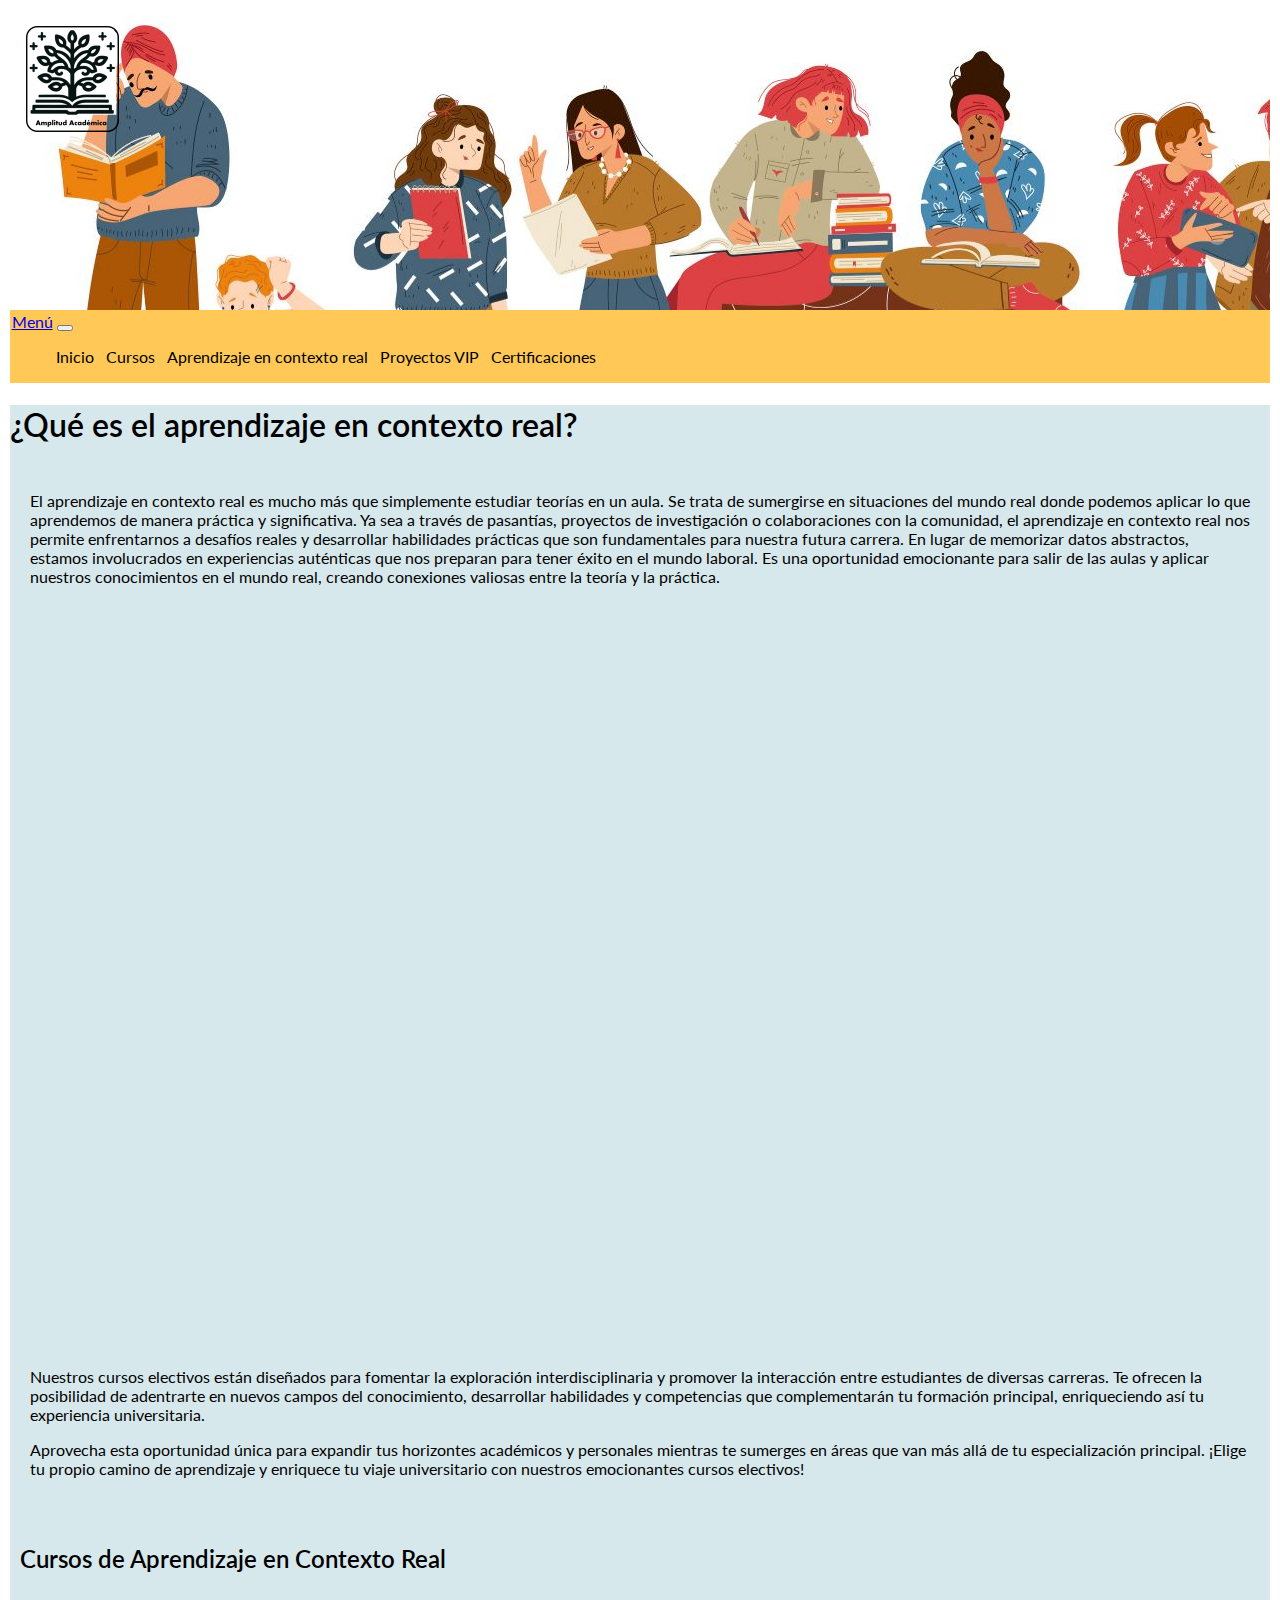
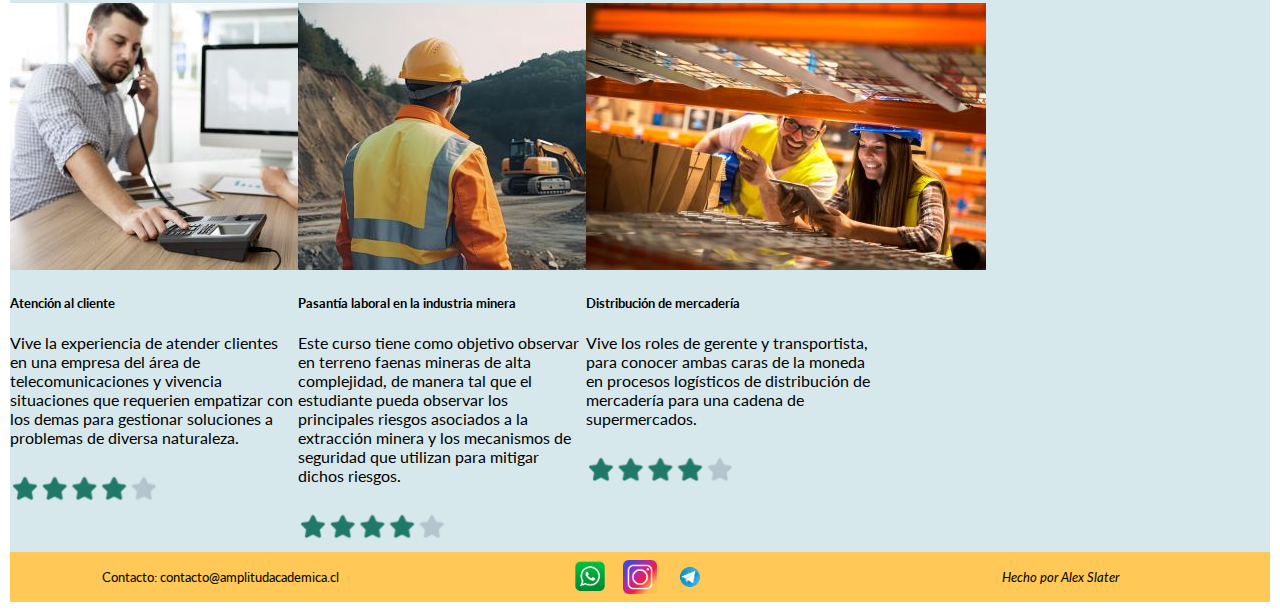
==== pages/aprendizaje-contexto-real.html @ 22a61a2c "[HTML] Se cambia estructura article por div en Aprendizaje en contexto real" ====
<!DOCTYPE html>
<head>
    <meta charset="UTF-8">
    <meta name="viewport" content="width=device-witdh, initial-scale=1.0">

    <!-- Fuentes de google para el proyecto -->
    <link rel="preconnect" href="https://fonts.googleapis.com">
    <link rel="preconnect" href="https://fonts.gstatic.com" crossorigin>
    <link href="https://fonts.googleapis.com/css2?family=Lato:ital,wght@0,400;0,900;1,400&display=swap" rel="stylesheet">
   
    <!-- Link para CSS del framework Bootstrap -->
    <link href="https://cdn.jsdelivr.net/npm/bootstrap@5.3.2/dist/css/bootstrap.min.css" rel="stylesheet" integrity="sha384-T3c6CoIi6uLrA9TneNEoa7RxnatzjcDSCmG1MXxSR1GAsXEV/Dwwykc2MPK8M2HN" crossorigin="anonymous">
    
    <!-- Vinculo a la hoja de estilos CSS -->
    <link rel="stylesheet" href="../css/style.css">
    <title>Amplitud Académica - Aprendizaje en Contexto Real</title>
</head>
<body>
    <!-- Incluir el script JS de bootstrap -->
    <script src="https://cdn.jsdelivr.net/npm/bootstrap@5.3.2/dist/js/bootstrap.bundle.min.js" integrity="sha384-C6RzsynM9kWDrMNeT87bh95OGNyZPhcTNXj1NW7RuBCsyN/o0jlpcV8Qyq46cDfL" crossorigin="anonymous"></script>
    
    <header class="cabecera">
        <section class="container menu-navegacion">    
            <div class="row logo-grid">
                <img class="logo-aa-principal" src="../assets/logo-aa-01.png" alt="logo">
            </div>
            <!-- Insertamos código de bootstrap para modelar la nueva navbar -->
            <nav class="row navbar navbar-expand-lg barra-navegacion">
                <div class="container-fluid">
                  <a class="navbar-brand" href="#">Menú</a>
                  <button class="navbar-toggler" type="button" data-bs-toggle="collapse" data-bs-target="#navbarNav" aria-controls="navbarNav" aria-expanded="false" aria-label="Toggle navigation">
                    <span class="navbar-toggler-icon"></span>
                  </button>
                  <div class="collapse navbar-collapse" id="navbarNav">
                    <ul class="navbar-nav">
                      <li class="nav-item">
                        <a class="nav-link active" aria-current="page" href="../index.html">Inicio</a>
                      </li>
                      <li class="nav-item">
                        <a class="nav-link" href="cursos.html">Cursos</a>
                      </li>
                      <li class="nav-item">
                        <a class="nav-link" href="aprendizaje-contexto-real.html">Aprendizaje en contexto real</a>
                      </li>
                      <li class="nav-item">
                        <a class="nav-link" href="proyectos-vip.html">Proyectos VIP</a>
                      </li>
                      <li class="nav-item">
                        <a class="nav-link" href="certificaciones.html">Certificaciones</a>
                      </li>
                    </ul>
                  </div>
                </div>
              </nav>        
            </section>
    </header>
    <main class="container principal">
        <!-- Sección 1 que tiene la presentación de la página-->
        <section class="container principal-presentacion">
            <h1 class="row principal-presentacion-titulo">¿Qué es el aprendizaje en contexto real?</h1>
            <div class="row presentacion-texto">
                <!-- Párrafo de contenido -->
                <p>El aprendizaje en contexto real es mucho más que simplemente estudiar teorías en un aula. 
                 Se trata de sumergirse en situaciones del mundo real donde podemos aplicar lo que aprendemos de manera práctica 
                 y significativa. Ya sea a través de pasantías, proyectos de investigación o colaboraciones con la 
                 comunidad, el aprendizaje en contexto real nos permite enfrentarnos a desafíos reales y desarrollar 
                 habilidades prácticas que son fundamentales para nuestra futura carrera. En lugar de memorizar datos 
                 abstractos, estamos involucrados en experiencias auténticas que nos preparan para tener éxito en el 
                 mundo laboral. Es una oportunidad emocionante para salir de las aulas y aplicar nuestros 
                 conocimientos en el mundo real, creando conexiones valiosas entre la teoría y la práctica.
                </p>
              </div>
            <div class=" row presentacion-video">
                <iframe class="video-responsive" src="https://www.youtube.com/embed/5cOkG7Mg2k4?si=gYbpi9S7JrYi1Qkx" title="YouTube video player" frameborder="0" allow="accelerometer; autoplay; clipboard-write; encrypted-media; gyroscope; picture-in-picture; web-share" allowfullscreen></iframe>
            </div>
            <div class="row presentacion-texto">
                <!-- Párrafo de contenido -->
                <p>Nuestros cursos electivos están diseñados para fomentar la exploración interdisciplinaria y promover la interacción entre estudiantes de diversas carreras. Te ofrecen la posibilidad de adentrarte en nuevos campos del conocimiento, desarrollar habilidades y competencias que complementarán tu formación principal, enriqueciendo así tu experiencia universitaria.</p>
                <p>Aprovecha esta oportunidad única para expandir tus horizontes académicos y personales mientras te sumerges en áreas que van más allá de tu especialización principal. ¡Elige tu propio camino de aprendizaje y enriquece tu viaje universitario con nuestros emocionantes cursos electivos!</p>
            </div>
        </section>
     

        <!-- Sección 2 que tiene los destacados-->
        <section class="container principal-card">
            <h2 class="row principal-card-titulo">Cursos de Aprendizaje en Contexto Real</h2>

             <!-- Cards utilizando el bootstrap-->
            <div class="card m-2" style="width: 18rem;">
                <img src="../assets/colegas-reunion-negocios.jpg" class="card-img-top" alt="curso">
                <div class="card-body">
                <h5 class="card-title">Atención al cliente</h5>
                <p class="card-text">Vive la experiencia de atender clientes en una empresa del área de telecomunicaciones y vivencia situaciones que requerien empatizar con los demas para gestionar soluciones a problemas de diversa naturaleza.</p>
                <img class="card-text" src="../assets/star-rating.png" alt="star-rating">
                </div>
            </div>

            <div class="card m-2" style="width: 18rem;">
                <img src="../assets/trabajador-detras-vestido-ropa-trabajo-observando-algunas-excavadoras-sitio-construccion-ai-generativo.jpg" class="card-img-top" alt="curso">
                <div class="card-body">
                <h5 class="card-title">Pasantía laboral en la industria minera</h5>
                <p class="card-text">Este curso tiene como objetivo observar en terreno faenas mineras de alta complejidad, de manera tal que el estudiante pueda observar los principales riesgos asociados a la extracción minera y los mecanismos de seguridad que utilizan para mitigar dichos riesgos.</p>
                <img class="card-text" src="../assets/star-rating.png" alt="star-rating">
                </div>
            </div>

            <div class="card m-2" style="width: 18rem;">
                <img src="../assets/trabajadores-almacen-contando-cajas-estantes-gran-almacen-distribucion.jpg" class="card-img-top" alt="curso">
                <div class="card-body">
                <h5 class="card-title">Distribución de mercadería</h5>
                <p class="card-text">Vive los roles de gerente y transportista, para conocer ambas caras de la moneda en procesos logísticos de distribución de mercadería para una cadena de supermercados.</p>
                <img class="card-text" src="../assets/star-rating.png" alt="star-rating">
                </div>
            </div>
        </section>
    </main>
    <footer class="container pie-pagina">
        <div class="barra-footer-contacto">
            <a class="link-correo" href="mailto:contacto@amplitudacademica.cl">Contacto: contacto@amplitudacademica.cl</a>
        </div>
        <div class="barra-footer-logos">
            <img class="barra-footer-logosn img-footer" src="../assets/whatsapp-logo-transparent.png" alt="whatsapp">
            <img class="barra-footer-logosn img-footer" src="../assets/instagram-logo-transparent.png" alt="instagram">
            <img class="barra-footer-logosn img-footer" src="../assets/telegram-logo-transparent.png" alt="telegram">
        </div>
        <div class="barra-footer-texto">
            <p class="footer-texto">Hecho por Alex Slater</p>
        </div>
    </footer>
</body>
---- css/style.css ----
/* Hoja de estilos para el proyecto */


/* DEFINICIÓN DE ESTILOS GENERALES */

*{
   font-family: 'Lato', sans-serif;

}

header {
  background-color: white;
}

body {
  margin: 10px;
}



/*img {
  width: 100%;
  height: 100%;
}*/

.enlace-indice:hover {
  background-color: black;
  color: #ffc857;
}

.enlace-cursos:hover {
  background-color: black;
  color: #ffc857;
}

.enlace-aprendizaje:hover {
  background-color: black;
  color: #ffc857;
}

.enlace-vip:hover {
  background-color: black;
  color: #ffc857;
}

.enlace-certificaciones:hover {
  background-color: black;
  color: #ffc857;
}


/* DEFINICIÓN DE LAS MEDIA QUERY */

/* Tamaño XS para teléfonos modo portrait */ 

@media screen and (max-width: 767px) {
  
  .menu-navegacion {
     /*position: sticky;
     top: 0;
     width: 100%;
     z-index: 1;*/
    
     /*background-image: url('../assets/banner-aa-02.png');
     background-repeat: no-repeat;
     background-size: center;*/
     
     display: grid;
     grid-template-rows: 1fr auto;
     grid-template-columns: 1fr;
     justify-content: center;
     width: 100%;
     /* fijamos la el position sticky y con top 0 para dejar todo el header y navbar
       fijo en la posición indicada */
  }
 
   .logo-aa-principal {
     padding: 0px;
     width: 50%;
     height: 100%;
   }
   
   .logo-grid {
      justify-content: center;
      padding: 1.5rem;
   }
   .barra-navegacion {
     background-color: #ffc857;
     /*padding: 0.1rem;*/
   }
 
   .barra-navegacion li {
     /*display: inline;*/
     list-style: none;
     padding: 0.25rem;
 
   }
 
   .barra-navegacion li a {
     color: black;
     text-decoration: none;
   }
 
   /* DEFINICIÓN DE ESTILOS PARA LA SECCIÓN MAIN */
 
   .principal {
     background-color: rgba(189, 217, 223, 0.6);
   }

   .carousel-presentacion {
    display: flex;
    justify-content: center;
   }
 
   /* establece estilo de la sección principal de bienvenida */
 
   .principal-presentacion-titulo {
     font-weight: 600;
     font-size: xx-large;
     width: 100%;
     text-align: center;
   }
 
   .presentacion-video {
     position: relative;
     width: 100%;
     overflow: hidden;
     padding-top: 56.25%;
   }
 
   .video-responsive {
     position: absolute;
     top: 0;
     left: 0;
     bottom: 0;
     right: 0;
     width: 100%;
     height: 100%;
     border: none;
   }
 
   .presentacion-texto {
     padding: 10px;
     margin: 10px;
   }
 
   /* establece los estilos de las secciones de cards con los imperdibles */
   .principal-card {
     display: flex;
     flex-wrap: wrap;
   }
 
   .principal-card-titulo {
     font-weight: 600;
     width: 100%;
     padding: 10px;
     text-align: center;
   }
 
   .articulo-card-nombre-curso {
     font-size: large;
     font-weight: 800;
   }
 
   .articulo-card {
     display: grid;
     grid-template-columns: 1fr;
     grid-template-rows: 0.4fr 1fr 1fr;
     width: 400px;
     height: 600px;
     margin: 10px;
     padding: 20px;
     border: 1px solid black;
     border-radius: 2%;
   }

   .curso-texto {
    font-size: small;
   }
 
   /* DEFINICIÓN DE ESTILOS PARA LA SECCIÓN FOOTER */ 
 
   .pie-pagina {
     display: grid;
     background-color: #ffc857;
     grid-template-columns: 1fr;
     grid-template-rows: 1fr 1fr 1fr;
     align-items: center;
     justify-items: center;
   }
 
   .barra-footer-logos {
     display: grid;
     grid-template-columns: repeat(3, 50px);
     grid-template-rows: 50px;
     align-items: start;
     justify-self: auto;
   }
 
   .barra-footer-contacto {
     display: grid;
     grid-template-columns: auto auto;
     align-items: center;
     font-size: small;
   }
 
   .footer-texto {
     margin: 5px;
     padding: 5px;
     font-style: italic;
     font-size: small;
   }

   .link-correo {
    color: black;
    text-decoration: none;
  }

  .img-footer {
    width: 100%;
    height: 100%;
    }
}
 
 
 /* DEFINCIONES PARA PANTALLAS TIPO TABLET */
 


/* DEFINICIONES PARA PANTALLAS GENERALES */
@media only screen and (min-width: 768px)
  {

  /*header */

  .logo-aa-principal {
    padding: 10px;
  }

  .cabecera {
    /*position: sticky;*/
    top: 0;
    width: 100%;
    z-index: 1;
  }

  .menu-navegacion {
    /*position: sticky;
    top: 0;
    width: 100%;
    z-index: 1;*/

    background-image: url('../assets/banner-aa-02.png');
    background-repeat: no-repeat;
    /*background-size: center;*/

    display: grid;
    grid-template-rows: 100px 200px auto;
    grid-template-columns: 100px 1fr;
      }

  .barra-navegacion {
    background-color: #ffc857;
    padding: 0.1rem;
    grid-column: 1/3;
    grid-row: 3/4;
  }

  .barra-navegacion li {
    display: inline;
    list-style: none;
    padding: 0.5rem;
    /*height: 60px;*/
  }

  .barra-navegacion li a {
    color: black;
    text-decoration: none;
  }

  .logo-aa-principal {
    padding: 0px;
  }
  
  .logo-grid {
    padding: 1rem;
    height: 100%;
    width: 100%;
  }

  .barra-navegacion {
    background-color: #ffc857;
    padding: 0.1rem;
  }

  .barra-navegacion li {
    /*display: inline;*/
    list-style: none;
    padding: 0.25rem;
  }

  .barra-navegacion li a {
    color: black;
    text-decoration: none;
  }

  /* DEFINICIÓN DE ESTILOS PARA LA SECCIÓN MAIN */

  .principal {
    background-color: rgba(189, 217, 223, 0.6);
  }

  /* establece estilo de la sección principal de bienvenida */

  .carousel-presentacion {
    display: flex;
    justify-content: center;
   }
 
  .principal-presentacion-titulo {
    font-weight: 600;
    font-size: xx-large;
    width: 100%;

  }

  .presentacion-video {
    position: relative;
    width: 100%;
    overflow: hidden;
    padding-top: 56.25%;
  }

  .video-responsive {
    position: absolute;
    top: 0;
    left: 0;
    bottom: 0;
    right: 0;
    width: 100%;
    height: 100%;
    border: none;
  }

  .presentacion-texto {
    padding: 10px;
    margin: 10px;
  }

  /* establece los estilos de las secciones de cards con los imperdibles */
  .principal-card {
    display: flex;
    flex-wrap: wrap;
  }

  .principal-card-titulo {
    font-weight: 600;
    width: 100%;
    padding: 10px;
  }

  .articulo-card-nombre-curso {
    font-size: larger;
    font-weight: 800;
  }

  .articulo-card {
    display: grid;
    grid-template-columns: 1fr;
    grid-template-rows: 0.4fr 1fr 1fr;
    width: 400px;
    height: 600px;
    margin: 10px;
    padding: 20px;
    border: 1px solid black;
    border-radius: 2%;
  }    

  .imagen-presentacion {
    height: 50%;
    width: 50%;
  }

  .img-star-rating {
    width: 50%;
  }
  /* DEFINICIÓN DE ESTILOS PARA LA SECCIÓN FOOTER */ 

  .pie-pagina {
    display: grid;
    background-color: #ffc857;
    grid-template-columns: 1fr 1fr 1fr;
    grid-template-rows: 1fr;
    align-items: center;
    justify-items: center;
  }

  .barra-footer-logos {
    display: grid;
    grid-template-columns: repeat(3, 50px);
    grid-template-rows: 50px;
    align-items: start;
    justify-self: center;
  }

  .barra-footer-contacto {
    display: grid;
    grid-template-columns: auto auto;
    align-items: center;
    font-size: small;
  }

  .footer-texto {
    margin: 5px;
    padding: 5px;
    font-style: italic;
    font-size: small;
  }

  .link-correo {
    color: black;
    text-decoration: none;
  }

  .img-footer {
  width: 100%;
  height: 100%;
  }
}
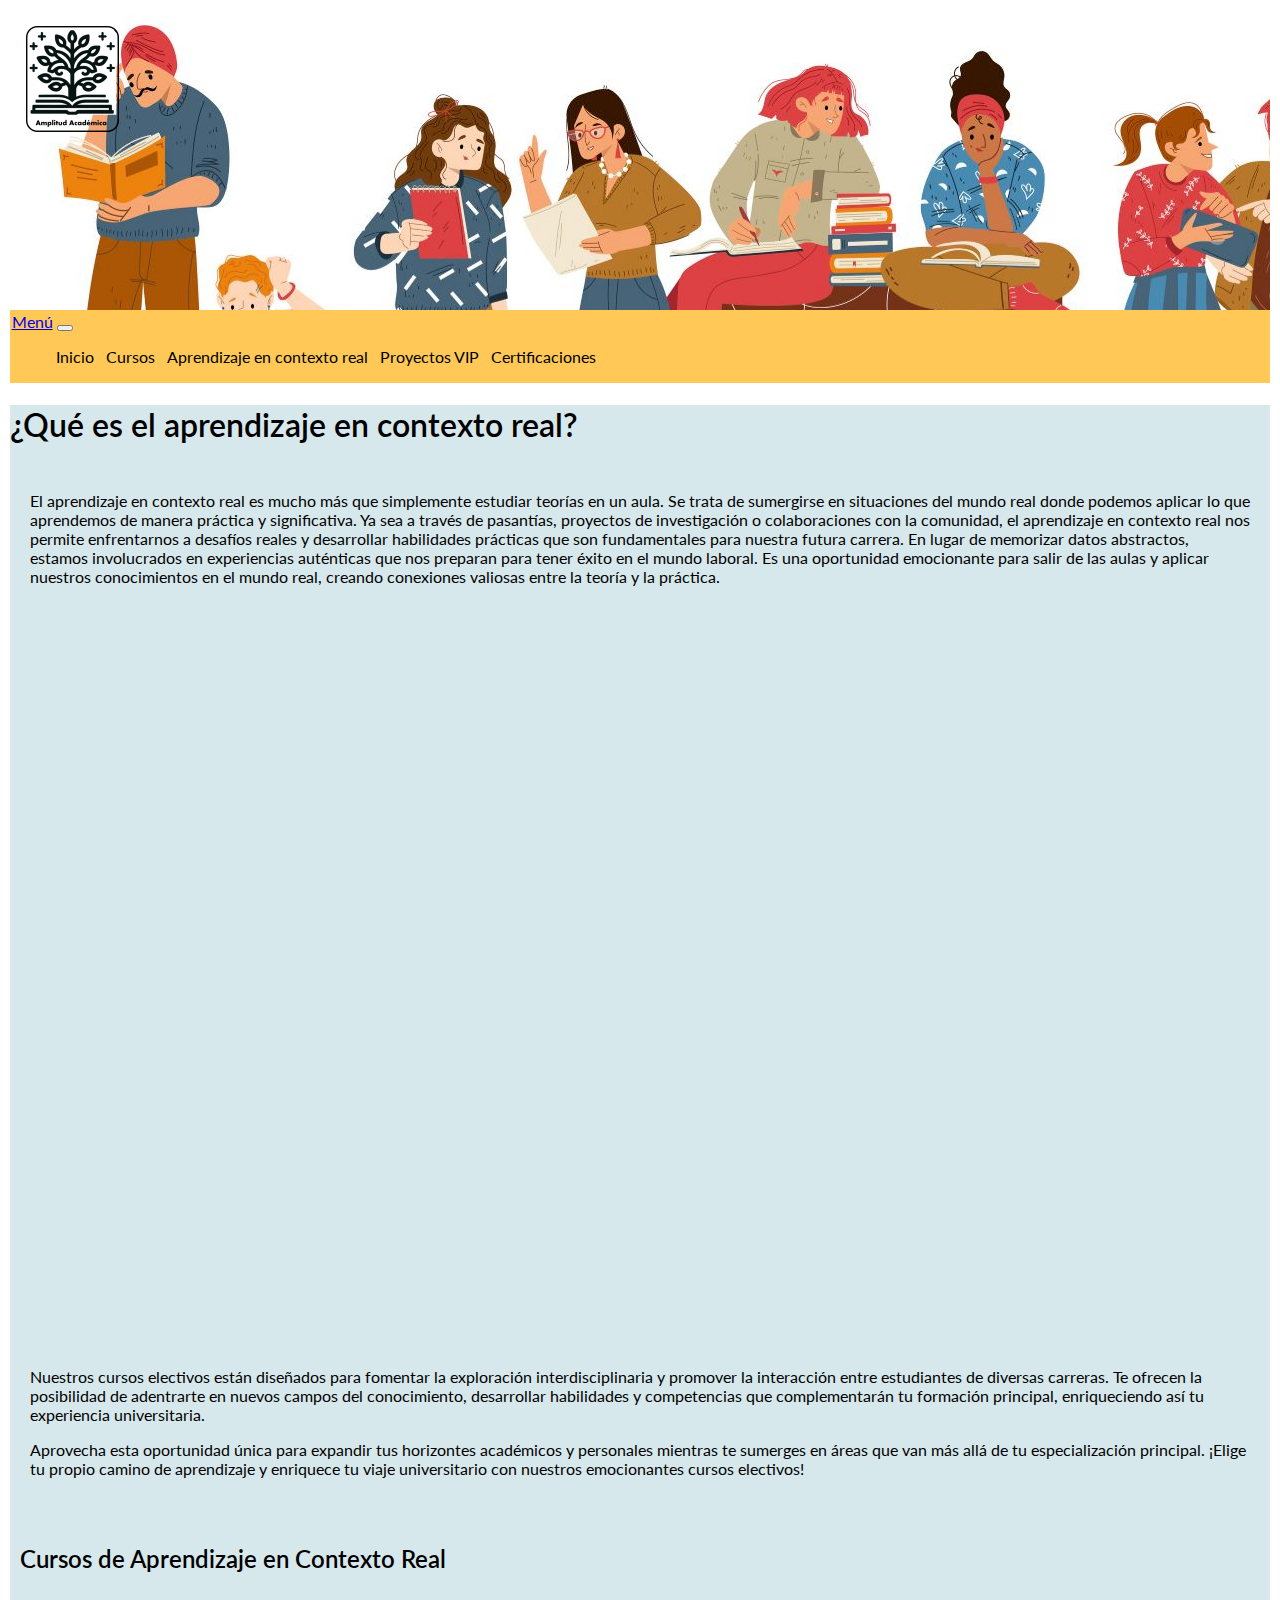
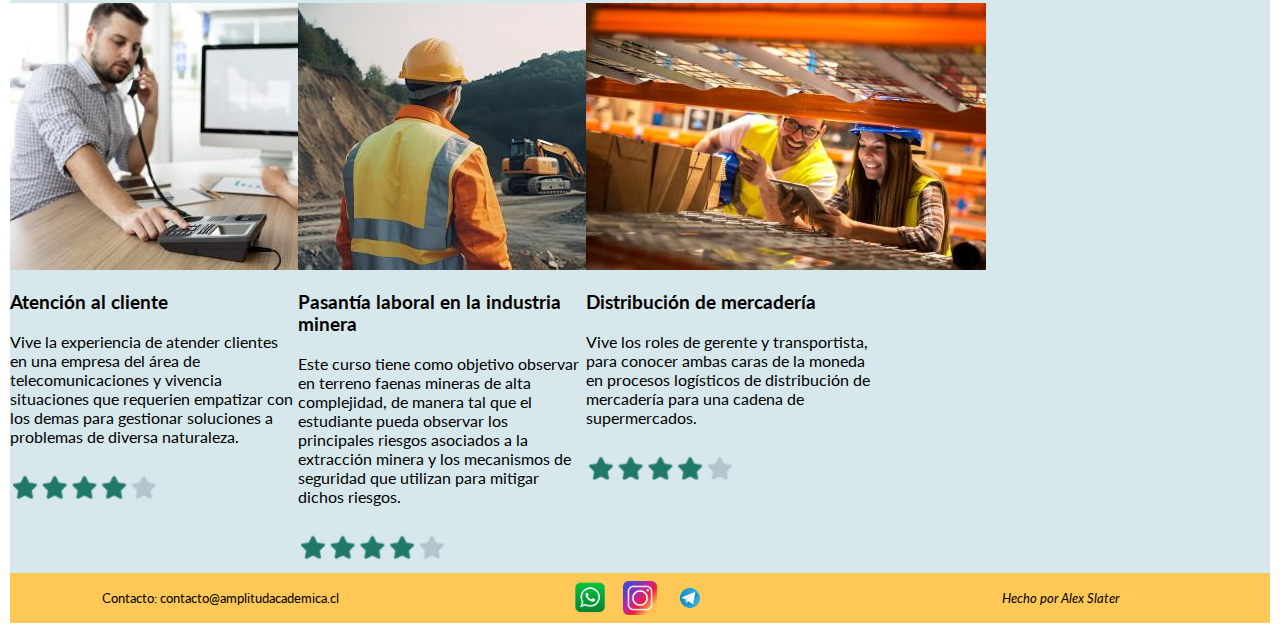
==== commit ead6fa1a: "[HTML] Se arregla uso de h5 por h3 en páginas" ====
--- a/pages/aprendizaje-contexto-real.html
+++ b/pages/aprendizaje-contexto-real.html
@@ -89,7 +89,7 @@
             <div class="card m-2" style="width: 18rem;">
                 <img src="../assets/colegas-reunion-negocios.jpg" class="card-img-top" alt="curso">
                 <div class="card-body">
-                <h5 class="card-title">Atención al cliente</h5>
+                <h3 class="card-title">Atención al cliente</h3>
                 <p class="card-text">Vive la experiencia de atender clientes en una empresa del área de telecomunicaciones y vivencia situaciones que requerien empatizar con los demas para gestionar soluciones a problemas de diversa naturaleza.</p>
                 <img class="card-text" src="../assets/star-rating.png" alt="star-rating">
                 </div>
@@ -98,7 +98,7 @@
             <div class="card m-2" style="width: 18rem;">
                 <img src="../assets/trabajador-detras-vestido-ropa-trabajo-observando-algunas-excavadoras-sitio-construccion-ai-generativo.jpg" class="card-img-top" alt="curso">
                 <div class="card-body">
-                <h5 class="card-title">Pasantía laboral en la industria minera</h5>
+                <h3 class="card-title">Pasantía laboral en la industria minera</h3>
                 <p class="card-text">Este curso tiene como objetivo observar en terreno faenas mineras de alta complejidad, de manera tal que el estudiante pueda observar los principales riesgos asociados a la extracción minera y los mecanismos de seguridad que utilizan para mitigar dichos riesgos.</p>
                 <img class="card-text" src="../assets/star-rating.png" alt="star-rating">
                 </div>
@@ -107,7 +107,7 @@
             <div class="card m-2" style="width: 18rem;">
                 <img src="../assets/trabajadores-almacen-contando-cajas-estantes-gran-almacen-distribucion.jpg" class="card-img-top" alt="curso">
                 <div class="card-body">
-                <h5 class="card-title">Distribución de mercadería</h5>
+                <h3 class="card-title">Distribución de mercadería</h3>
                 <p class="card-text">Vive los roles de gerente y transportista, para conocer ambas caras de la moneda en procesos logísticos de distribución de mercadería para una cadena de supermercados.</p>
                 <img class="card-text" src="../assets/star-rating.png" alt="star-rating">
                 </div>
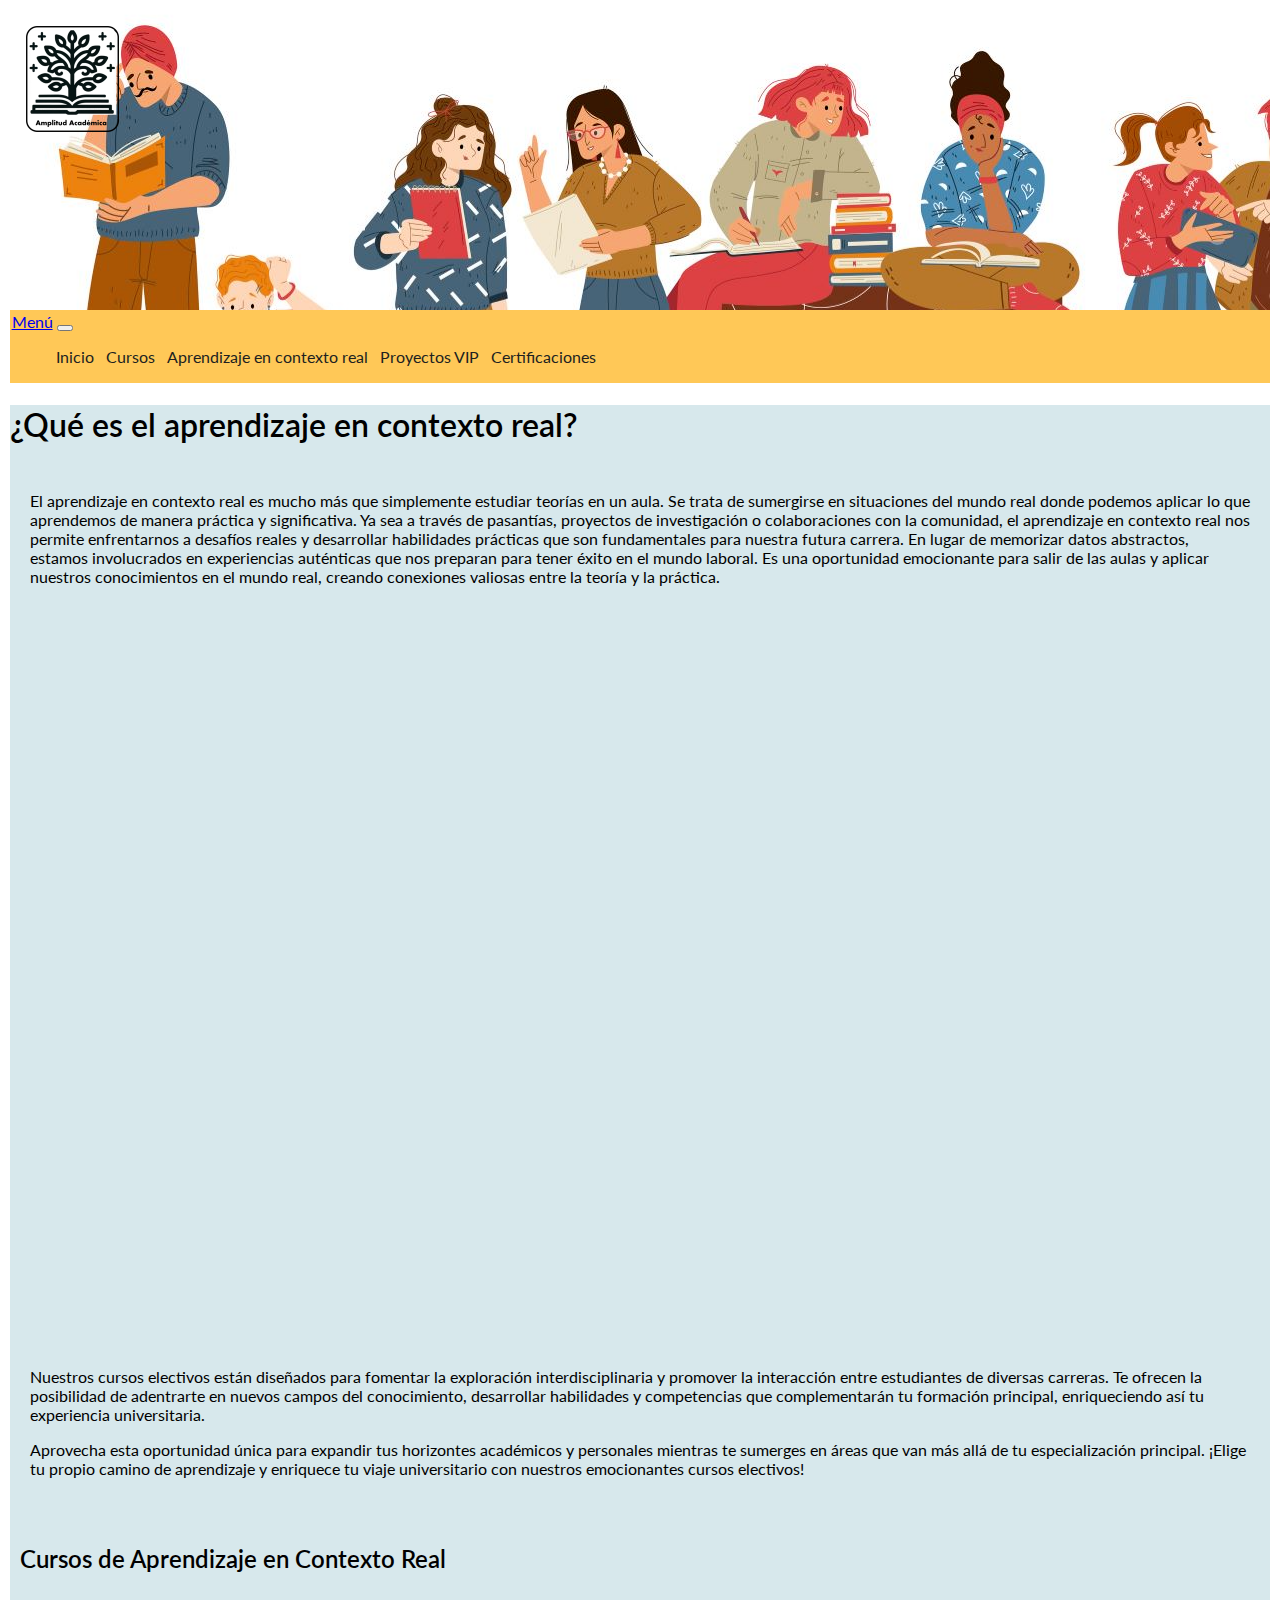
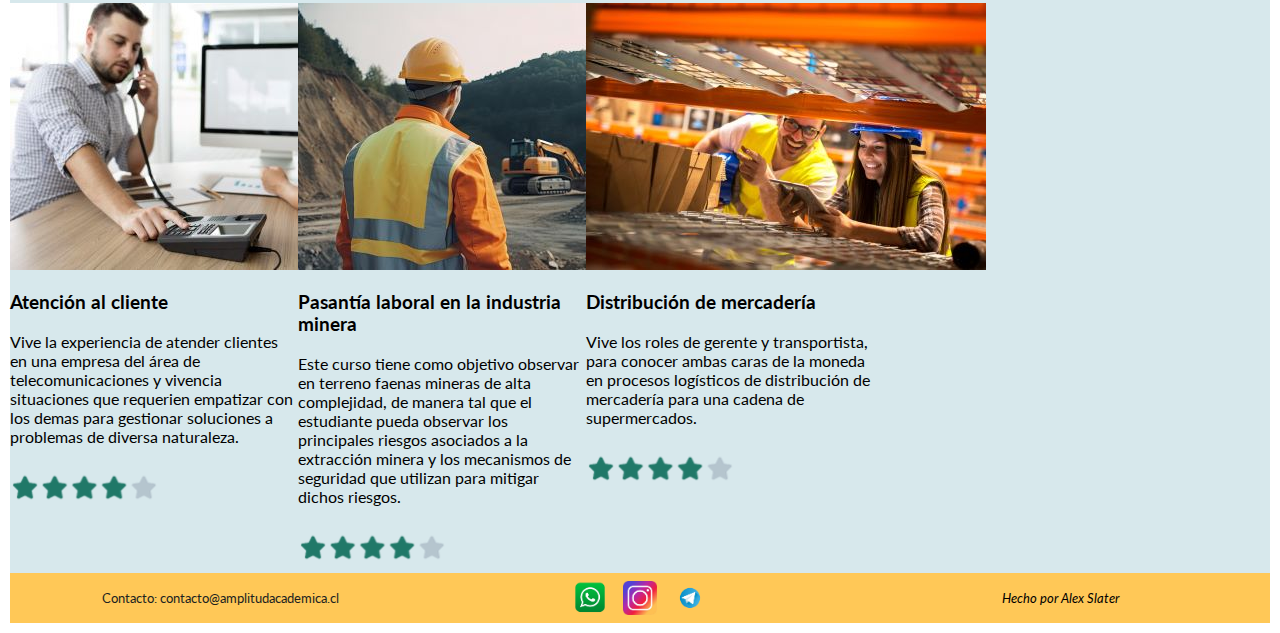
==== commit 4d865c1f: "[SCSS] Se incorporan animaciones en videos principales de páginas. [SCSS] Se incorpora transición pa" ====
--- a/pages/aprendizaje-contexto-real.html
+++ b/pages/aprendizaje-contexto-real.html
@@ -54,6 +54,8 @@
               </nav>        
             </section>
     </header>
+
+    <!-- Parte principal de la página web -->
     <main class="container principal">
         <!-- Sección 1 que tiene la presentación de la página-->
         <section class="container principal-presentacion">
@@ -86,8 +88,8 @@
             <h2 class="row principal-card-titulo">Cursos de Aprendizaje en Contexto Real</h2>
 
              <!-- Cards utilizando el bootstrap-->
-            <div class="card m-2" style="width: 18rem;">
-                <img src="../assets/colegas-reunion-negocios.jpg" class="card-img-top" alt="curso">
+            <div class="card m-2">
+                <img src="../assets/colegas-reunion-negocios.jpg" class="card-img-top" alt="Personas en reunión de negocios">
                 <div class="card-body">
                 <h3 class="card-title">Atención al cliente</h3>
                 <p class="card-text">Vive la experiencia de atender clientes en una empresa del área de telecomunicaciones y vivencia situaciones que requerien empatizar con los demas para gestionar soluciones a problemas de diversa naturaleza.</p>
@@ -95,8 +97,8 @@
                 </div>
             </div>
 
-            <div class="card m-2" style="width: 18rem;">
-                <img src="../assets/trabajador-detras-vestido-ropa-trabajo-observando-algunas-excavadoras-sitio-construccion-ai-generativo.jpg" class="card-img-top" alt="curso">
+            <div class="card m-2">
+                <img src="../assets/trabajador-detras-vestido-ropa-trabajo-observando-algunas-excavadoras-sitio-construccion-ai-generativo.jpg" class="card-img-top" alt="Persona observando excavadoras en sitio de construcción">
                 <div class="card-body">
                 <h3 class="card-title">Pasantía laboral en la industria minera</h3>
                 <p class="card-text">Este curso tiene como objetivo observar en terreno faenas mineras de alta complejidad, de manera tal que el estudiante pueda observar los principales riesgos asociados a la extracción minera y los mecanismos de seguridad que utilizan para mitigar dichos riesgos.</p>
@@ -104,8 +106,8 @@
                 </div>
             </div>
 
-            <div class="card m-2" style="width: 18rem;">
-                <img src="../assets/trabajadores-almacen-contando-cajas-estantes-gran-almacen-distribucion.jpg" class="card-img-top" alt="curso">
+            <div class="card m-2">
+                <img src="../assets/trabajadores-almacen-contando-cajas-estantes-gran-almacen-distribucion.jpg" class="card-img-top" alt="Personas contando cajas en almacén">
                 <div class="card-body">
                 <h3 class="card-title">Distribución de mercadería</h3>
                 <p class="card-text">Vive los roles de gerente y transportista, para conocer ambas caras de la moneda en procesos logísticos de distribución de mercadería para una cadena de supermercados.</p>
--- a/css/style.css
+++ b/css/style.css
@@ -1,429 +1,347 @@
-/* Hoja de estilos para el proyecto */
-
-
-/* DEFINICIÓN DE ESTILOS GENERALES */
-
-*{
-   font-family: 'Lato', sans-serif;
-
-}
-
-header {
-  background-color: white;
-}
-
-body {
-  margin: 10px;
-}
-
-
-
-/*img {
-  width: 100%;
-  height: 100%;
-}*/
-
-.enlace-indice:hover {
-  background-color: black;
-  color: #ffc857;
-}
-
-.enlace-cursos:hover {
-  background-color: black;
-  color: #ffc857;
-}
-
-.enlace-aprendizaje:hover {
-  background-color: black;
-  color: #ffc857;
-}
-
-.enlace-vip:hover {
-  background-color: black;
-  color: #ffc857;
-}
-
-.enlace-certificaciones:hover {
-  background-color: black;
-  color: #ffc857;
-}
-
-
-/* DEFINICIÓN DE LAS MEDIA QUERY */
-
-/* Tamaño XS para teléfonos modo portrait */ 
-
-@media screen and (max-width: 767px) {
-  
-  .menu-navegacion {
-     /*position: sticky;
-     top: 0;
-     width: 100%;
-     z-index: 1;*/
-    
-     /*background-image: url('../assets/banner-aa-02.png');
-     background-repeat: no-repeat;
-     background-size: center;*/
-     
-     display: grid;
-     grid-template-rows: 1fr auto;
-     grid-template-columns: 1fr;
-     justify-content: center;
-     width: 100%;
-     /* fijamos la el position sticky y con top 0 para dejar todo el header y navbar
-       fijo en la posición indicada */
-  }
- 
-   .logo-aa-principal {
-     padding: 0px;
-     width: 50%;
-     height: 100%;
-   }
-   
-   .logo-grid {
-      justify-content: center;
-      padding: 1.5rem;
-   }
-   .barra-navegacion {
-     background-color: #ffc857;
-     /*padding: 0.1rem;*/
-   }
- 
-   .barra-navegacion li {
-     /*display: inline;*/
-     list-style: none;
-     padding: 0.25rem;
- 
-   }
- 
-   .barra-navegacion li a {
-     color: black;
-     text-decoration: none;
-   }
- 
-   /* DEFINICIÓN DE ESTILOS PARA LA SECCIÓN MAIN */
- 
-   .principal {
-     background-color: rgba(189, 217, 223, 0.6);
-   }
-
-   .carousel-presentacion {
-    display: flex;
-    justify-content: center;
-   }
- 
-   /* establece estilo de la sección principal de bienvenida */
- 
-   .principal-presentacion-titulo {
-     font-weight: 600;
-     font-size: xx-large;
-     width: 100%;
-     text-align: center;
-   }
- 
-   .presentacion-video {
-     position: relative;
-     width: 100%;
-     overflow: hidden;
-     padding-top: 56.25%;
-   }
- 
-   .video-responsive {
-     position: absolute;
-     top: 0;
-     left: 0;
-     bottom: 0;
-     right: 0;
-     width: 100%;
-     height: 100%;
-     border: none;
-   }
- 
-   .presentacion-texto {
-     padding: 10px;
-     margin: 10px;
-   }
- 
-   /* establece los estilos de las secciones de cards con los imperdibles */
-   .principal-card {
-     display: flex;
-     flex-wrap: wrap;
-   }
- 
-   .principal-card-titulo {
-     font-weight: 600;
-     width: 100%;
-     padding: 10px;
-     text-align: center;
-   }
- 
-   .articulo-card-nombre-curso {
-     font-size: large;
-     font-weight: 800;
-   }
- 
-   .articulo-card {
-     display: grid;
-     grid-template-columns: 1fr;
-     grid-template-rows: 0.4fr 1fr 1fr;
-     width: 400px;
-     height: 600px;
-     margin: 10px;
-     padding: 20px;
-     border: 1px solid black;
-     border-radius: 2%;
-   }
-
-   .curso-texto {
-    font-size: small;
-   }
- 
-   /* DEFINICIÓN DE ESTILOS PARA LA SECCIÓN FOOTER */ 
- 
-   .pie-pagina {
-     display: grid;
-     background-color: #ffc857;
-     grid-template-columns: 1fr;
-     grid-template-rows: 1fr 1fr 1fr;
-     align-items: center;
-     justify-items: center;
-   }
- 
-   .barra-footer-logos {
-     display: grid;
-     grid-template-columns: repeat(3, 50px);
-     grid-template-rows: 50px;
-     align-items: start;
-     justify-self: auto;
-   }
- 
-   .barra-footer-contacto {
-     display: grid;
-     grid-template-columns: auto auto;
-     align-items: center;
-     font-size: small;
-   }
- 
-   .footer-texto {
-     margin: 5px;
-     padding: 5px;
-     font-style: italic;
-     font-size: small;
-   }
-
-   .link-correo {
-    color: black;
-    text-decoration: none;
-  }
-
-  .img-footer {
-    width: 100%;
-    height: 100%;
-    }
-}
- 
- 
- /* DEFINCIONES PARA PANTALLAS TIPO TABLET */
- 
-
-
-/* DEFINICIONES PARA PANTALLAS GENERALES */
-@media only screen and (min-width: 768px)
-  {
-
-  /*header */
-
-  .logo-aa-principal {
-    padding: 10px;
-  }
-
-  .cabecera {
-    /*position: sticky;*/
-    top: 0;
-    width: 100%;
-    z-index: 1;
-  }
-
-  .menu-navegacion {
-    /*position: sticky;
-    top: 0;
-    width: 100%;
-    z-index: 1;*/
-
-    background-image: url('../assets/banner-aa-02.png');
-    background-repeat: no-repeat;
-    /*background-size: center;*/
-
-    display: grid;
-    grid-template-rows: 100px 200px auto;
-    grid-template-columns: 100px 1fr;
-      }
-
-  .barra-navegacion {
-    background-color: #ffc857;
-    padding: 0.1rem;
-    grid-column: 1/3;
-    grid-row: 3/4;
-  }
-
-  .barra-navegacion li {
-    display: inline;
-    list-style: none;
-    padding: 0.5rem;
-    /*height: 60px;*/
-  }
-
-  .barra-navegacion li a {
-    color: black;
-    text-decoration: none;
-  }
-
-  .logo-aa-principal {
-    padding: 0px;
-  }
-  
-  .logo-grid {
-    padding: 1rem;
-    height: 100%;
-    width: 100%;
-  }
-
-  .barra-navegacion {
-    background-color: #ffc857;
-    padding: 0.1rem;
-  }
-
-  .barra-navegacion li {
-    /*display: inline;*/
-    list-style: none;
-    padding: 0.25rem;
-  }
-
-  .barra-navegacion li a {
-    color: black;
-    text-decoration: none;
-  }
-
-  /* DEFINICIÓN DE ESTILOS PARA LA SECCIÓN MAIN */
-
-  .principal {
-    background-color: rgba(189, 217, 223, 0.6);
-  }
-
-  /* establece estilo de la sección principal de bienvenida */
-
-  .carousel-presentacion {
-    display: flex;
-    justify-content: center;
-   }
- 
-  .principal-presentacion-titulo {
-    font-weight: 600;
-    font-size: xx-large;
-    width: 100%;
-
-  }
-
-  .presentacion-video {
-    position: relative;
-    width: 100%;
-    overflow: hidden;
-    padding-top: 56.25%;
-  }
-
-  .video-responsive {
-    position: absolute;
-    top: 0;
-    left: 0;
-    bottom: 0;
-    right: 0;
-    width: 100%;
-    height: 100%;
-    border: none;
-  }
-
-  .presentacion-texto {
-    padding: 10px;
-    margin: 10px;
-  }
-
-  /* establece los estilos de las secciones de cards con los imperdibles */
-  .principal-card {
-    display: flex;
-    flex-wrap: wrap;
-  }
-
-  .principal-card-titulo {
-    font-weight: 600;
-    width: 100%;
-    padding: 10px;
-  }
-
-  .articulo-card-nombre-curso {
-    font-size: larger;
-    font-weight: 800;
-  }
-
-  .articulo-card {
-    display: grid;
-    grid-template-columns: 1fr;
-    grid-template-rows: 0.4fr 1fr 1fr;
-    width: 400px;
-    height: 600px;
-    margin: 10px;
-    padding: 20px;
-    border: 1px solid black;
-    border-radius: 2%;
-  }    
-
-  .imagen-presentacion {
-    height: 50%;
-    width: 50%;
-  }
-
-  .img-star-rating {
-    width: 50%;
-  }
-  /* DEFINICIÓN DE ESTILOS PARA LA SECCIÓN FOOTER */ 
-
-  .pie-pagina {
-    display: grid;
-    background-color: #ffc857;
-    grid-template-columns: 1fr 1fr 1fr;
-    grid-template-rows: 1fr;
-    align-items: center;
-    justify-items: center;
-  }
-
-  .barra-footer-logos {
-    display: grid;
-    grid-template-columns: repeat(3, 50px);
-    grid-template-rows: 50px;
-    align-items: start;
-    justify-self: center;
-  }
-
-  .barra-footer-contacto {
-    display: grid;
-    grid-template-columns: auto auto;
-    align-items: center;
-    font-size: small;
-  }
-
-  .footer-texto {
-    margin: 5px;
-    padding: 5px;
-    font-style: italic;
-    font-size: small;
-  }
-
-  .link-correo {
-    color: black;
-    text-decoration: none;
-  }
-
-  .img-footer {
-  width: 100%;
-  height: 100%;
-  }
-}
+@charset "UTF-8";
+/* Archivo SCSS del proyecto AmplitudAcademica */
+/* Definición de animaciones */
+@keyframes fadein {
+  0% {
+    opacity: 0;
+  }
+  100% {
+    opacity: 1;
+  }
+}
+/* DEFINICIÓN DE ESTILOS GENERALES */
+* {
+  font-family: "Lato", sans-serif;
+}
+
+header {
+  background-color: white;
+}
+
+body {
+  margin: 10px;
+}
+
+/*esto esta bueno para automatizarlo con each */
+.enlace-indice {
+  background-color: rgb(32, 31, 31);
+  color: #ffc857;
+}
+
+.enlace-cursos {
+  background-color: rgb(32, 31, 31);
+  color: #ffc857;
+}
+
+.enlace-aprendizaje {
+  background-color: rgb(32, 31, 31);
+  color: #ffc857;
+}
+
+.enlace-vip {
+  background-color: rgb(32, 31, 31);
+  color: #ffc857;
+}
+
+.enlace-certificaciones {
+  background-color: rgb(32, 31, 31);
+  color: #ffc857;
+}
+
+@media screen and (max-width: 767px) {
+  .menu-navegacion {
+    display: grid;
+    grid-template-rows: 1fr auto;
+    grid-template-columns: 1fr;
+    justify-content: center;
+    width: 100%;
+  }
+  .logo-aa-principal {
+    padding: 0px;
+    width: 50%;
+    height: 100%;
+  }
+  .logo-grid {
+    justify-content: center;
+    padding: 1.5rem;
+  }
+  .barra-navegacion {
+    background-color: #ffc857;
+  }
+  .barra-navegacion li {
+    list-style: none;
+    padding: 0.25rem;
+  }
+  .barra-navegacion li a {
+    color: rgb(32, 31, 31);
+    text-decoration: none;
+  }
+  /* DEFINICIÓN DE ESTILOS PARA LA SECCIÓN MAIN */
+  .principal {
+    background-color: rgba(189, 217, 223, 0.6);
+  }
+  .carousel-presentacion {
+    display: flex;
+    justify-content: center;
+  }
+  /* establece estilo de la sección principal de bienvenida */
+  .principal-presentacion-titulo {
+    font-weight: 600;
+    font-size: xx-large;
+    width: 100%;
+    text-align: center;
+  }
+  .presentacion-video {
+    position: relative;
+    width: 100%;
+    overflow: hidden;
+    padding-top: 56.25%;
+  }
+  .video-responsive {
+    position: absolute;
+    top: 0;
+    left: 0;
+    bottom: 0;
+    right: 0;
+    width: 100%;
+    height: 100%;
+    border: none;
+  }
+  .presentacion-texto {
+    padding: 10px;
+    margin: 10px;
+  }
+  /* establece los estilos de las secciones de cards con los imperdibles */
+  .principal-card {
+    display: flex;
+    flex-wrap: wrap;
+  }
+  .principal-card-titulo {
+    font-weight: 600;
+    width: 100%;
+    padding: 10px;
+    text-align: center;
+  }
+  .articulo-card-nombre-curso {
+    font-size: large;
+    font-weight: 800;
+  }
+  .articulo-card {
+    display: grid;
+    grid-template-columns: 1fr;
+    grid-template-rows: 0.4fr 1fr 1fr;
+    width: 400px;
+    height: 600px;
+    margin: 10px;
+    padding: 20px;
+    border: 1px solid rgb(32, 31, 31);
+    border-radius: 2%;
+  }
+  .curso-texto {
+    font-size: small;
+  }
+  /* DEFINICIÓN DE ESTILOS PARA LA SECCIÓN FOOTER */
+  .pie-pagina {
+    display: grid;
+    background-color: #ffc857;
+    grid-template-columns: 1fr;
+    grid-template-rows: 1fr 1fr 1fr;
+    align-items: center;
+    justify-items: center;
+  }
+  .barra-footer-logos {
+    display: grid;
+    grid-template-columns: repeat(3, 50px);
+    grid-template-rows: 50px;
+    align-items: start;
+    justify-self: auto;
+  }
+  .barra-footer-contacto {
+    display: grid;
+    grid-template-columns: auto auto;
+    align-items: center;
+    font-size: small;
+  }
+  .footer-texto {
+    margin: 5px;
+    padding: 5px;
+    font-style: italic;
+    font-size: small;
+  }
+  .link-correo {
+    color: rgb(32, 31, 31);
+    text-decoration: none;
+  }
+  .img-footer {
+    width: 100%;
+    height: 100%;
+  }
+}
+/* DEFINICIONES PARA PANTALLAS GENERALES */
+@media only screen and (min-width: 768px) {
+  /*header */
+  .logo-aa-principal {
+    padding: 10px;
+  }
+  .cabecera {
+    top: 0;
+    width: 100%;
+    z-index: 1;
+  }
+  .menu-navegacion {
+    background-image: url("../assets/banner-aa-02.png");
+    background-repeat: no-repeat;
+    /*background-size: center;*/
+    display: grid;
+    grid-template-rows: 100px 200px auto;
+    grid-template-columns: 100px 1fr;
+  }
+  .barra-navegacion {
+    background-color: #ffc857;
+    padding: 0.1rem;
+    grid-column: 1/3;
+    grid-row: 3/4;
+  }
+  .barra-navegacion li {
+    display: inline;
+    list-style: none;
+    padding: 0.5rem;
+  }
+  .barra-navegacion li a {
+    color: rgb(32, 31, 31);
+    text-decoration: none;
+  }
+  .logo-aa-principal {
+    padding: 0px;
+  }
+  .logo-grid {
+    padding: 1rem;
+    height: 100%;
+    width: 100%;
+  }
+  .barra-navegacion {
+    background-color: #ffc857;
+    padding: 0.1rem;
+  }
+  .barra-navegacion li {
+    list-style: none;
+    padding: 0.25rem;
+  }
+  .barra-navegacion li a {
+    color: rgb(32, 31, 31);
+    text-decoration: none;
+  }
+  /* DEFINICIÓN DE ESTILOS PARA LA SECCIÓN MAIN */
+  .principal {
+    background-color: rgba(189, 217, 223, 0.6);
+  }
+  /* establece estilo de la sección principal de bienvenida */
+  .carousel-presentacion {
+    display: flex;
+    justify-content: center;
+  }
+  .principal-presentacion-titulo {
+    font-weight: 600;
+    font-size: xx-large;
+    width: 100%;
+  }
+  .presentacion-video {
+    position: relative;
+    width: 100%;
+    overflow: hidden;
+    padding-top: 56.25%;
+    animation-name: fadein;
+    animation-duration: 3s;
+  }
+  .video-responsive {
+    position: absolute;
+    top: 0;
+    left: 0;
+    bottom: 0;
+    right: 0;
+    width: 100%;
+    height: 100%;
+    border: none;
+  }
+  .presentacion-texto {
+    padding: 10px;
+    margin: 10px;
+  }
+  /* establece los estilos de las secciones de cards con los imperdibles */
+  .principal-card {
+    display: flex;
+    flex-wrap: wrap;
+  }
+  .principal-card-titulo {
+    font-weight: 600;
+    width: 100%;
+    padding: 10px;
+  }
+  .articulo-card-nombre-curso {
+    font-size: larger;
+    font-weight: 800;
+  }
+  .articulo-card {
+    display: grid;
+    grid-template-columns: 1fr;
+    grid-template-rows: 0.4fr 1fr 1fr;
+    width: 400px;
+    height: 600px;
+    margin: 10px;
+    padding: 20px;
+    border: 1px solid rgb(32, 31, 31);
+    border-radius: 2%;
+  }
+  .card {
+    width: 18rem;
+    transition: width 1s;
+  }
+  .card:hover {
+    width: 36rem;
+  }
+  .imagen-presentacion {
+    height: 50%;
+    width: 50%;
+  }
+  .img-star-rating {
+    width: 50%;
+  }
+  /* DEFINICIÓN DE ESTILOS PARA LA SECCIÓN FOOTER */
+  .pie-pagina {
+    display: grid;
+    background-color: #ffc857;
+    grid-template-columns: 1fr 1fr 1fr;
+    grid-template-rows: 1fr;
+    align-items: center;
+    justify-items: center;
+  }
+  .barra-footer-logos {
+    display: grid;
+    grid-template-columns: repeat(3, 50px);
+    grid-template-rows: 50px;
+    align-items: start;
+    justify-self: center;
+  }
+  .barra-footer-contacto {
+    display: grid;
+    grid-template-columns: auto auto;
+    align-items: center;
+    font-size: small;
+  }
+  .footer-texto {
+    margin: 5px;
+    padding: 5px;
+    font-style: italic;
+    font-size: small;
+  }
+  .link-correo {
+    color: rgb(32, 31, 31);
+    text-decoration: none;
+  }
+  .img-footer {
+    width: 100%;
+    height: 100%;
+  }
+}
+
+/*# sourceMappingURL=style.css.map */
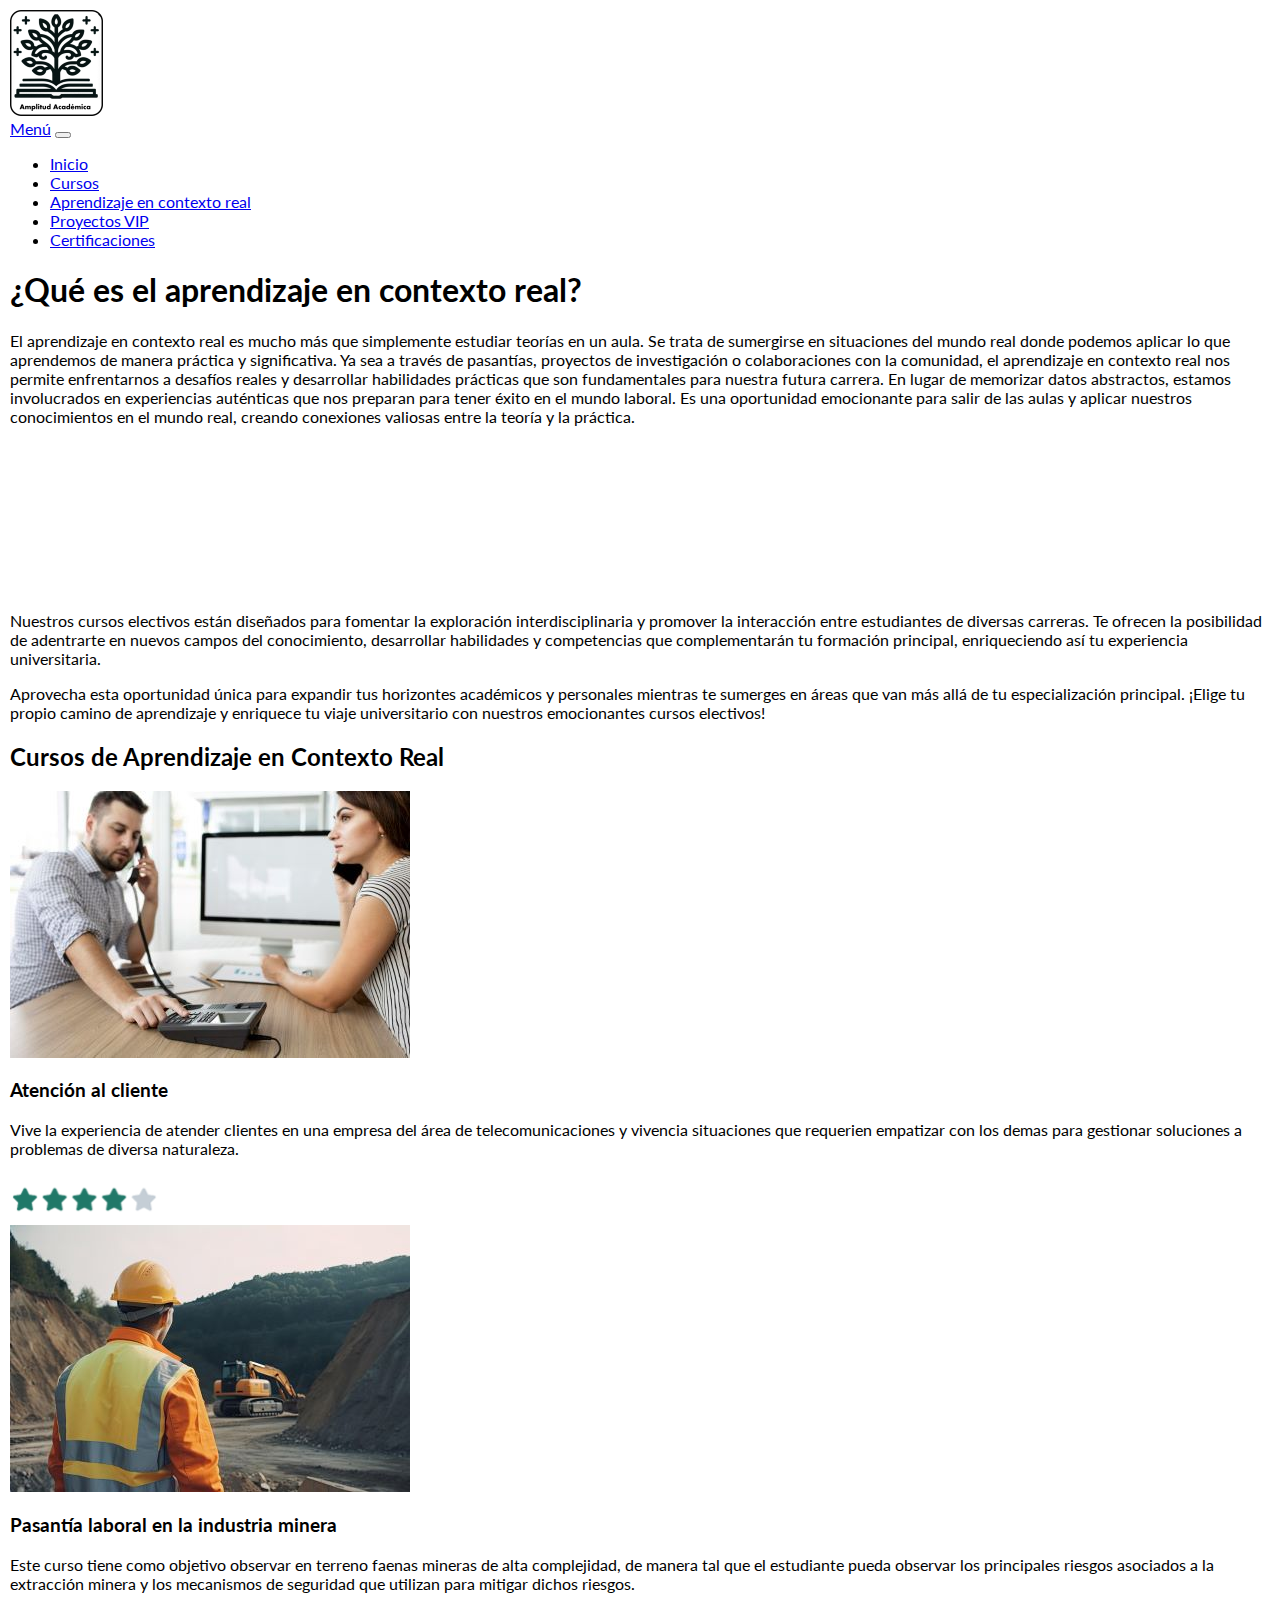
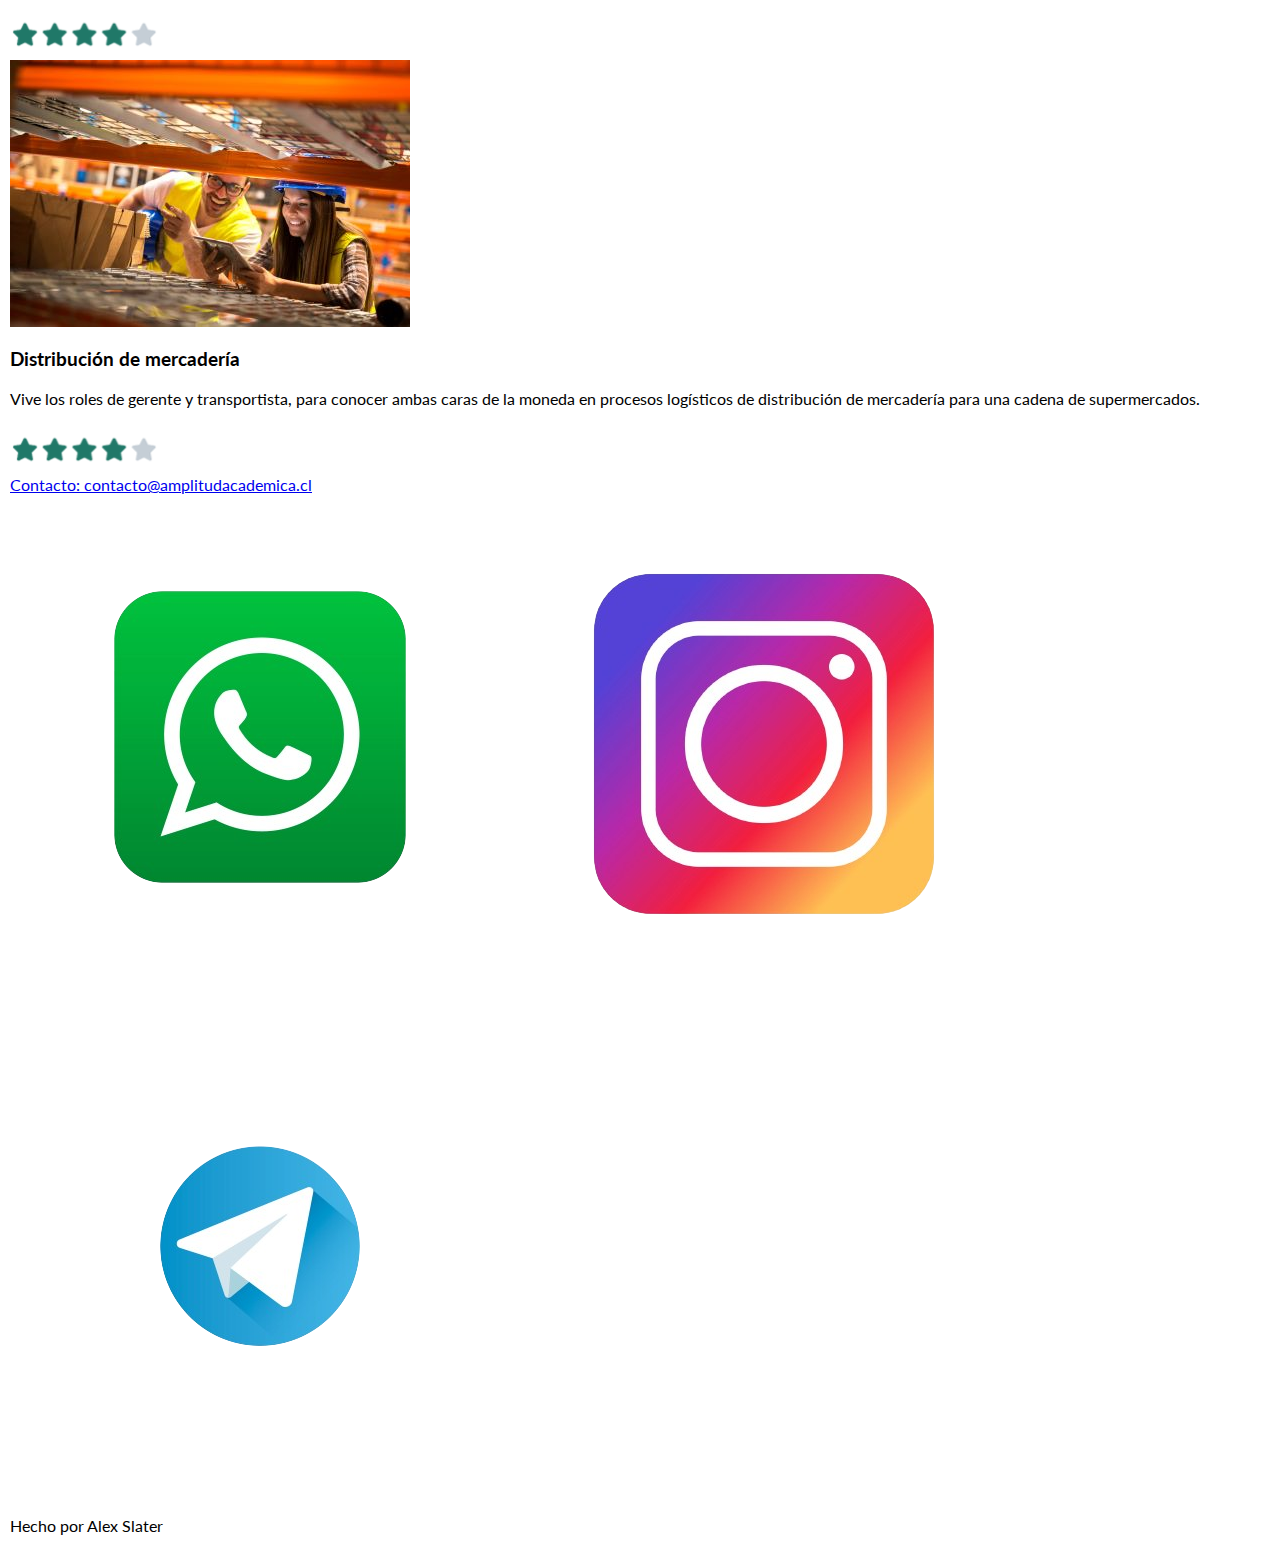
==== commit 1217640a: "[SCSS] Incorporación de imports en SASS y separación de estilos en partials. [HTML] Reubicación del " ====
--- a/pages/aprendizaje-contexto-real.html
+++ b/pages/aprendizaje-contexto-real.html
@@ -16,9 +16,6 @@
     <title>Amplitud Académica - Aprendizaje en Contexto Real</title>
 </head>
 <body>
-    <!-- Incluir el script JS de bootstrap -->
-    <script src="https://cdn.jsdelivr.net/npm/bootstrap@5.3.2/dist/js/bootstrap.bundle.min.js" integrity="sha384-C6RzsynM9kWDrMNeT87bh95OGNyZPhcTNXj1NW7RuBCsyN/o0jlpcV8Qyq46cDfL" crossorigin="anonymous"></script>
-    
     <header class="cabecera">
         <section class="container menu-navegacion">    
             <div class="row logo-grid">
@@ -129,4 +126,8 @@
             <p class="footer-texto">Hecho por Alex Slater</p>
         </div>
     </footer>
+    <!-- Incluir el script JS de bootstrap -->
+    <script src="https://cdn.jsdelivr.net/npm/bootstrap@5.3.2/dist/js/bootstrap.bundle.min.js" integrity="sha384-C6RzsynM9kWDrMNeT87bh95OGNyZPhcTNXj1NW7RuBCsyN/o0jlpcV8Qyq46cDfL" 
+    crossorigin="anonymous"></script>
+
 </body>--- a/css/style.css
+++ b/css/style.css
@@ -1,14 +1,6 @@
 @charset "UTF-8";
 /* Archivo SCSS del proyecto AmplitudAcademica */
-/* Definición de animaciones */
-@keyframes fadein {
-  0% {
-    opacity: 0;
-  }
-  100% {
-    opacity: 1;
-  }
-}
+/* Definiciones de colores de la web */
 /* DEFINICIÓN DE ESTILOS GENERALES */
 * {
   font-family: "Lato", sans-serif;
@@ -48,299 +40,13 @@
   color: #ffc857;
 }
 
-@media screen and (max-width: 767px) {
-  .menu-navegacion {
-    display: grid;
-    grid-template-rows: 1fr auto;
-    grid-template-columns: 1fr;
-    justify-content: center;
-    width: 100%;
+/* Definición de animaciones */
+@keyframes fadein {
+  0% {
+    opacity: 0;
   }
-  .logo-aa-principal {
-    padding: 0px;
-    width: 50%;
-    height: 100%;
-  }
-  .logo-grid {
-    justify-content: center;
-    padding: 1.5rem;
-  }
-  .barra-navegacion {
-    background-color: #ffc857;
-  }
-  .barra-navegacion li {
-    list-style: none;
-    padding: 0.25rem;
-  }
-  .barra-navegacion li a {
-    color: rgb(32, 31, 31);
-    text-decoration: none;
-  }
-  /* DEFINICIÓN DE ESTILOS PARA LA SECCIÓN MAIN */
-  .principal {
-    background-color: rgba(189, 217, 223, 0.6);
-  }
-  .carousel-presentacion {
-    display: flex;
-    justify-content: center;
-  }
-  /* establece estilo de la sección principal de bienvenida */
-  .principal-presentacion-titulo {
-    font-weight: 600;
-    font-size: xx-large;
-    width: 100%;
-    text-align: center;
-  }
-  .presentacion-video {
-    position: relative;
-    width: 100%;
-    overflow: hidden;
-    padding-top: 56.25%;
-  }
-  .video-responsive {
-    position: absolute;
-    top: 0;
-    left: 0;
-    bottom: 0;
-    right: 0;
-    width: 100%;
-    height: 100%;
-    border: none;
-  }
-  .presentacion-texto {
-    padding: 10px;
-    margin: 10px;
-  }
-  /* establece los estilos de las secciones de cards con los imperdibles */
-  .principal-card {
-    display: flex;
-    flex-wrap: wrap;
-  }
-  .principal-card-titulo {
-    font-weight: 600;
-    width: 100%;
-    padding: 10px;
-    text-align: center;
-  }
-  .articulo-card-nombre-curso {
-    font-size: large;
-    font-weight: 800;
-  }
-  .articulo-card {
-    display: grid;
-    grid-template-columns: 1fr;
-    grid-template-rows: 0.4fr 1fr 1fr;
-    width: 400px;
-    height: 600px;
-    margin: 10px;
-    padding: 20px;
-    border: 1px solid rgb(32, 31, 31);
-    border-radius: 2%;
-  }
-  .curso-texto {
-    font-size: small;
-  }
-  /* DEFINICIÓN DE ESTILOS PARA LA SECCIÓN FOOTER */
-  .pie-pagina {
-    display: grid;
-    background-color: #ffc857;
-    grid-template-columns: 1fr;
-    grid-template-rows: 1fr 1fr 1fr;
-    align-items: center;
-    justify-items: center;
-  }
-  .barra-footer-logos {
-    display: grid;
-    grid-template-columns: repeat(3, 50px);
-    grid-template-rows: 50px;
-    align-items: start;
-    justify-self: auto;
-  }
-  .barra-footer-contacto {
-    display: grid;
-    grid-template-columns: auto auto;
-    align-items: center;
-    font-size: small;
-  }
-  .footer-texto {
-    margin: 5px;
-    padding: 5px;
-    font-style: italic;
-    font-size: small;
-  }
-  .link-correo {
-    color: rgb(32, 31, 31);
-    text-decoration: none;
-  }
-  .img-footer {
-    width: 100%;
-    height: 100%;
-  }
-}
-/* DEFINICIONES PARA PANTALLAS GENERALES */
-@media only screen and (min-width: 768px) {
-  /*header */
-  .logo-aa-principal {
-    padding: 10px;
-  }
-  .cabecera {
-    top: 0;
-    width: 100%;
-    z-index: 1;
-  }
-  .menu-navegacion {
-    background-image: url("../assets/banner-aa-02.png");
-    background-repeat: no-repeat;
-    /*background-size: center;*/
-    display: grid;
-    grid-template-rows: 100px 200px auto;
-    grid-template-columns: 100px 1fr;
-  }
-  .barra-navegacion {
-    background-color: #ffc857;
-    padding: 0.1rem;
-    grid-column: 1/3;
-    grid-row: 3/4;
-  }
-  .barra-navegacion li {
-    display: inline;
-    list-style: none;
-    padding: 0.5rem;
-  }
-  .barra-navegacion li a {
-    color: rgb(32, 31, 31);
-    text-decoration: none;
-  }
-  .logo-aa-principal {
-    padding: 0px;
-  }
-  .logo-grid {
-    padding: 1rem;
-    height: 100%;
-    width: 100%;
-  }
-  .barra-navegacion {
-    background-color: #ffc857;
-    padding: 0.1rem;
-  }
-  .barra-navegacion li {
-    list-style: none;
-    padding: 0.25rem;
-  }
-  .barra-navegacion li a {
-    color: rgb(32, 31, 31);
-    text-decoration: none;
-  }
-  /* DEFINICIÓN DE ESTILOS PARA LA SECCIÓN MAIN */
-  .principal {
-    background-color: rgba(189, 217, 223, 0.6);
-  }
-  /* establece estilo de la sección principal de bienvenida */
-  .carousel-presentacion {
-    display: flex;
-    justify-content: center;
-  }
-  .principal-presentacion-titulo {
-    font-weight: 600;
-    font-size: xx-large;
-    width: 100%;
-  }
-  .presentacion-video {
-    position: relative;
-    width: 100%;
-    overflow: hidden;
-    padding-top: 56.25%;
-    animation-name: fadein;
-    animation-duration: 3s;
-  }
-  .video-responsive {
-    position: absolute;
-    top: 0;
-    left: 0;
-    bottom: 0;
-    right: 0;
-    width: 100%;
-    height: 100%;
-    border: none;
-  }
-  .presentacion-texto {
-    padding: 10px;
-    margin: 10px;
-  }
-  /* establece los estilos de las secciones de cards con los imperdibles */
-  .principal-card {
-    display: flex;
-    flex-wrap: wrap;
-  }
-  .principal-card-titulo {
-    font-weight: 600;
-    width: 100%;
-    padding: 10px;
-  }
-  .articulo-card-nombre-curso {
-    font-size: larger;
-    font-weight: 800;
-  }
-  .articulo-card {
-    display: grid;
-    grid-template-columns: 1fr;
-    grid-template-rows: 0.4fr 1fr 1fr;
-    width: 400px;
-    height: 600px;
-    margin: 10px;
-    padding: 20px;
-    border: 1px solid rgb(32, 31, 31);
-    border-radius: 2%;
-  }
-  .card {
-    width: 18rem;
-    transition: width 1s;
-  }
-  .card:hover {
-    width: 36rem;
-  }
-  .imagen-presentacion {
-    height: 50%;
-    width: 50%;
-  }
-  .img-star-rating {
-    width: 50%;
-  }
-  /* DEFINICIÓN DE ESTILOS PARA LA SECCIÓN FOOTER */
-  .pie-pagina {
-    display: grid;
-    background-color: #ffc857;
-    grid-template-columns: 1fr 1fr 1fr;
-    grid-template-rows: 1fr;
-    align-items: center;
-    justify-items: center;
-  }
-  .barra-footer-logos {
-    display: grid;
-    grid-template-columns: repeat(3, 50px);
-    grid-template-rows: 50px;
-    align-items: start;
-    justify-self: center;
-  }
-  .barra-footer-contacto {
-    display: grid;
-    grid-template-columns: auto auto;
-    align-items: center;
-    font-size: small;
-  }
-  .footer-texto {
-    margin: 5px;
-    padding: 5px;
-    font-style: italic;
-    font-size: small;
-  }
-  .link-correo {
-    color: rgb(32, 31, 31);
-    text-decoration: none;
-  }
-  .img-footer {
-    width: 100%;
-    height: 100%;
+  100% {
+    opacity: 1;
   }
 }
 
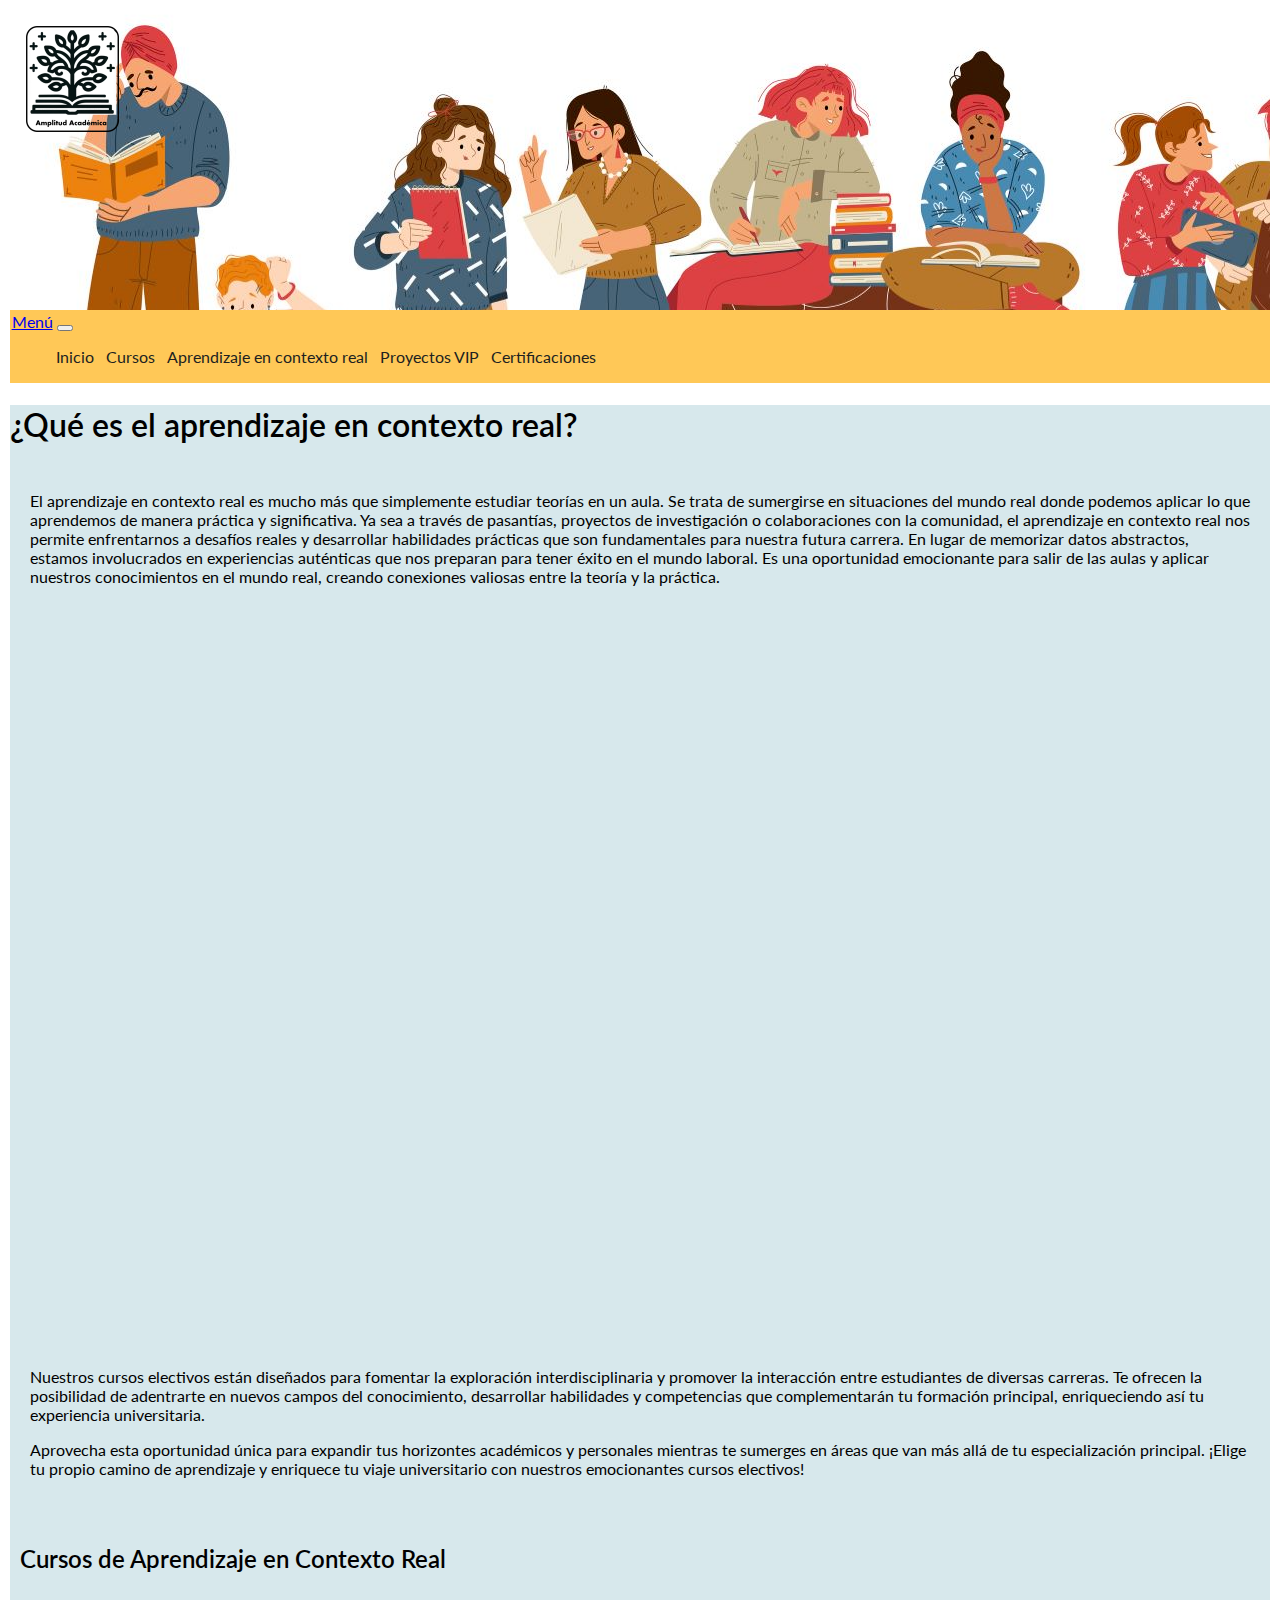
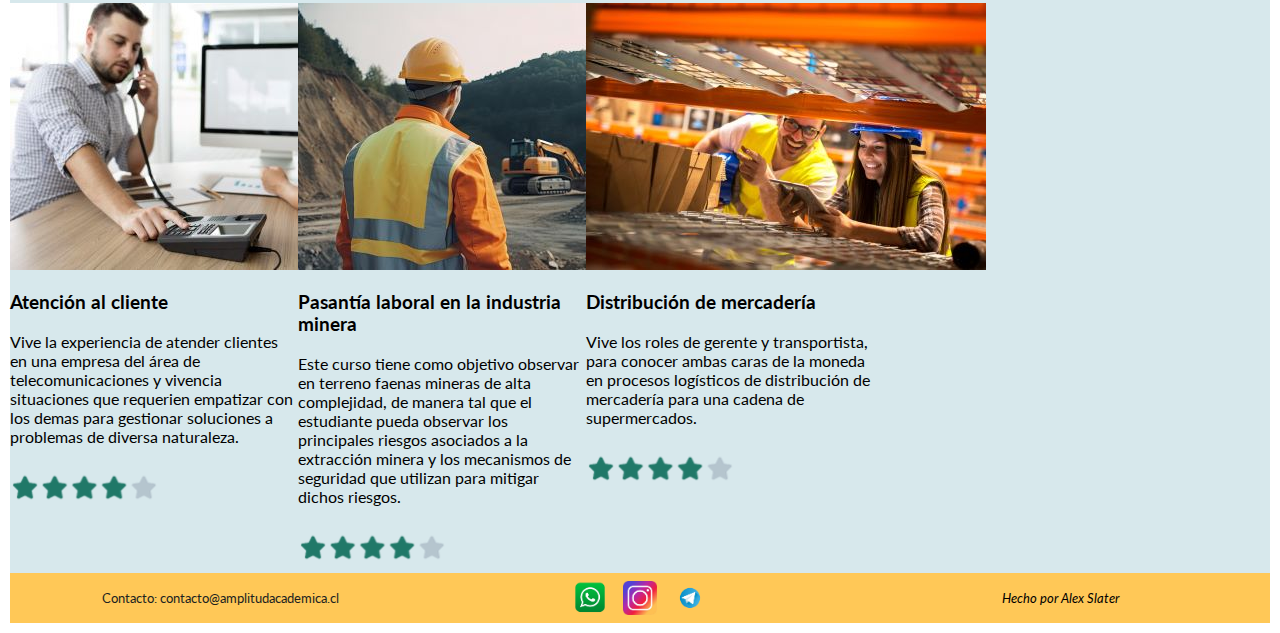
==== commit 307419e2: "[HTML] Correccion de los atributos alt de las imágenes" ====
--- a/pages/aprendizaje-contexto-real.html
+++ b/pages/aprendizaje-contexto-real.html
@@ -19,7 +19,7 @@
     <header class="cabecera">
         <section class="container menu-navegacion">    
             <div class="row logo-grid">
-                <img class="logo-aa-principal" src="../assets/logo-aa-01.png" alt="logo">
+                <img class="logo-aa-principal" src="../assets/logo-aa-01.png" alt="Logo página amplitud académica">
             </div>
             <!-- Insertamos código de bootstrap para modelar la nueva navbar -->
             <nav class="row navbar navbar-expand-lg barra-navegacion">
@@ -90,7 +90,7 @@
                 <div class="card-body">
                 <h3 class="card-title">Atención al cliente</h3>
                 <p class="card-text">Vive la experiencia de atender clientes en una empresa del área de telecomunicaciones y vivencia situaciones que requerien empatizar con los demas para gestionar soluciones a problemas de diversa naturaleza.</p>
-                <img class="card-text" src="../assets/star-rating.png" alt="star-rating">
+                <img class="card-text" src="../assets/star-rating.png" alt="Evaluación 4 de 5 estrellas">
                 </div>
             </div>
 
@@ -99,7 +99,7 @@
                 <div class="card-body">
                 <h3 class="card-title">Pasantía laboral en la industria minera</h3>
                 <p class="card-text">Este curso tiene como objetivo observar en terreno faenas mineras de alta complejidad, de manera tal que el estudiante pueda observar los principales riesgos asociados a la extracción minera y los mecanismos de seguridad que utilizan para mitigar dichos riesgos.</p>
-                <img class="card-text" src="../assets/star-rating.png" alt="star-rating">
+                <img class="card-text" src="../assets/star-rating.png" alt="Evaluación 4 de 5 estrellas">
                 </div>
             </div>
 
@@ -108,7 +108,7 @@
                 <div class="card-body">
                 <h3 class="card-title">Distribución de mercadería</h3>
                 <p class="card-text">Vive los roles de gerente y transportista, para conocer ambas caras de la moneda en procesos logísticos de distribución de mercadería para una cadena de supermercados.</p>
-                <img class="card-text" src="../assets/star-rating.png" alt="star-rating">
+                <img class="card-text" src="../assets/star-rating.png" alt="Evaluación 4 de 5 estrellas">
                 </div>
             </div>
         </section>
@@ -118,9 +118,9 @@
             <a class="link-correo" href="mailto:contacto@amplitudacademica.cl">Contacto: contacto@amplitudacademica.cl</a>
         </div>
         <div class="barra-footer-logos">
-            <img class="barra-footer-logosn img-footer" src="../assets/whatsapp-logo-transparent.png" alt="whatsapp">
-            <img class="barra-footer-logosn img-footer" src="../assets/instagram-logo-transparent.png" alt="instagram">
-            <img class="barra-footer-logosn img-footer" src="../assets/telegram-logo-transparent.png" alt="telegram">
+            <img class="barra-footer-logosn img-footer" src="../assets/whatsapp-logo-transparent.png" alt="Logo WhatsApp">
+            <img class="barra-footer-logosn img-footer" src="../assets/instagram-logo-transparent.png" alt="Logo Instagram">
+            <img class="barra-footer-logosn img-footer" src="../assets/telegram-logo-transparent.png" alt="Logo Telegram">
         </div>
         <div class="barra-footer-texto">
             <p class="footer-texto">Hecho por Alex Slater</p>
--- a/css/style.css
+++ b/css/style.css
@@ -14,6 +14,15 @@
   margin: 10px;
 }
 
+h1 {
+  animation: fadein;
+  animation-duration: 2s;
+}
+
+.btn-secondary {
+  background-color: rgb(32, 31, 31);
+}
+
 /*esto esta bueno para automatizarlo con each */
 .enlace-indice {
   background-color: rgb(32, 31, 31);
@@ -49,5 +58,302 @@
     opacity: 1;
   }
 }
+@media screen and (max-width: 767px) {
+  .menu-navegacion {
+    display: grid;
+    grid-template-rows: 1fr auto;
+    grid-template-columns: 1fr;
+    justify-content: center;
+    width: 100%;
+  }
+  .logo-aa-principal {
+    padding: 0px;
+    width: 50%;
+    height: 100%;
+  }
+  .logo-grid {
+    justify-content: center;
+    padding: 1.5rem;
+  }
+  .barra-navegacion {
+    background-color: #ffc857;
+  }
+  .barra-navegacion li {
+    list-style: none;
+    padding: 0.25rem;
+  }
+  .barra-navegacion li a {
+    color: rgb(32, 31, 31);
+    text-decoration: none;
+  }
+  /* DEFINICIÓN DE ESTILOS PARA LA SECCIÓN MAIN */
+  .principal {
+    background-color: rgba(189, 217, 223, 0.6);
+  }
+  .carousel-presentacion {
+    display: flex;
+    justify-content: center;
+  }
+  /* establece estilo de la sección principal de bienvenida */
+  .principal-presentacion-titulo {
+    font-weight: 600;
+    font-size: xx-large;
+    width: 100%;
+    text-align: center;
+  }
+  .presentacion-video {
+    position: relative;
+    width: 100%;
+    overflow: hidden;
+    padding-top: 56.25%;
+    animation-name: fadein;
+    animation-duration: 3s;
+  }
+  .video-responsive {
+    position: absolute;
+    top: 0;
+    left: 0;
+    bottom: 0;
+    right: 0;
+    width: 100%;
+    height: 100%;
+    border: none;
+  }
+  .presentacion-texto {
+    margin: 10px;
+    padding: 10px;
+  }
+  /* establece los estilos de las secciones de cards con los imperdibles */
+  .principal-card {
+    display: flex;
+    flex-wrap: wrap;
+  }
+  .principal-card-titulo {
+    font-weight: 600;
+    width: 100%;
+    padding: 10px;
+    text-align: center;
+  }
+  .articulo-card-nombre-curso {
+    font-size: large;
+    font-weight: 800;
+  }
+  .articulo-card {
+    display: grid;
+    grid-template-columns: 1fr;
+    grid-template-rows: 0.4fr 1fr 1fr;
+    width: 400px;
+    height: 600px;
+    margin: 10px;
+    padding: 20px;
+    border: 1px solid rgb(32, 31, 31);
+    border-radius: 2%;
+  }
+  .curso-texto {
+    font-size: small;
+  }
+  /* DEFINICIÓN DE ESTILOS PARA LA SECCIÓN FOOTER */
+  .pie-pagina {
+    display: grid;
+    background-color: #ffc857;
+    grid-template-columns: 1fr;
+    grid-template-rows: 1fr 1fr 1fr;
+    align-items: center;
+    justify-items: center;
+  }
+  .barra-footer-logos {
+    display: grid;
+    grid-template-columns: repeat(3, 50px);
+    grid-template-rows: 50px;
+    align-items: start;
+    justify-self: auto;
+  }
+  .barra-footer-contacto {
+    display: grid;
+    grid-template-columns: auto auto;
+    align-items: center;
+    font-size: small;
+  }
+  .footer-texto {
+    margin: 5px;
+    padding: 5px;
+    font-style: italic;
+    font-size: small;
+  }
+  .link-correo {
+    color: rgb(32, 31, 31);
+    text-decoration: none;
+  }
+  .img-footer {
+    width: 100%;
+    height: 100%;
+  }
+}
+/* DEFINICIONES PARA PANTALLAS GENERALES */
+@media only screen and (min-width: 768px) {
+  /*header */
+  .logo-aa-principal {
+    padding: 10px;
+  }
+  .cabecera {
+    top: 0;
+    width: 100%;
+    z-index: 1;
+  }
+  .menu-navegacion {
+    background-image: url("../assets/banner-aa-02.png");
+    background-repeat: no-repeat;
+    /*background-size: center;*/
+    display: grid;
+    grid-template-rows: 100px 200px auto;
+    grid-template-columns: 100px 1fr;
+  }
+  .barra-navegacion {
+    background-color: #ffc857;
+    padding: 0.1rem;
+    grid-column: 1/3;
+    grid-row: 3/4;
+  }
+  .barra-navegacion li {
+    display: inline;
+    list-style: none;
+    padding: 0.5rem;
+  }
+  .barra-navegacion li a {
+    color: rgb(32, 31, 31);
+    text-decoration: none;
+  }
+  .logo-aa-principal {
+    padding: 0px;
+  }
+  .logo-grid {
+    padding: 1rem;
+    width: 100%;
+    height: 100%;
+  }
+  .barra-navegacion {
+    background-color: #ffc857;
+    padding: 0.1rem;
+  }
+  .barra-navegacion li {
+    list-style: none;
+    padding: 0.25rem;
+  }
+  .barra-navegacion li a {
+    color: rgb(32, 31, 31);
+    text-decoration: none;
+  }
+  /* DEFINICIÓN DE ESTILOS PARA LA SECCIÓN MAIN */
+  .principal {
+    background-color: rgba(189, 217, 223, 0.6);
+  }
+  /* establece estilo de la sección principal de bienvenida */
+  .carousel-presentacion {
+    display: flex;
+    justify-content: center;
+  }
+  .principal-presentacion-titulo {
+    font-weight: 600;
+    font-size: xx-large;
+    width: 100%;
+  }
+  .presentacion-video {
+    position: relative;
+    width: 100%;
+    overflow: hidden;
+    padding-top: 56.25%;
+    animation-name: fadein;
+    animation-duration: 3s;
+  }
+  .video-responsive {
+    position: absolute;
+    top: 0;
+    left: 0;
+    bottom: 0;
+    right: 0;
+    width: 100%;
+    height: 100%;
+    border: none;
+  }
+  .presentacion-texto {
+    margin: 10px;
+    padding: 10px;
+  }
+  /* establece los estilos de las secciones de cards con los imperdibles */
+  .principal-card {
+    display: flex;
+    flex-wrap: wrap;
+  }
+  .principal-card-titulo {
+    font-weight: 600;
+    width: 100%;
+    padding: 10px;
+  }
+  .articulo-card-nombre-curso {
+    font-size: larger;
+    font-weight: 800;
+  }
+  .articulo-card {
+    display: grid;
+    grid-template-columns: 1fr;
+    grid-template-rows: 0.4fr 1fr 1fr;
+    width: 400px;
+    height: 600px;
+    margin: 10px;
+    padding: 20px;
+    border: 1px solid rgb(32, 31, 31);
+    border-radius: 2%;
+  }
+  .card {
+    width: 18rem;
+    transition: width 1s;
+  }
+  .card:hover {
+    width: 36rem;
+  }
+  .imagen-presentacion {
+    width: 50%;
+    height: 50%;
+  }
+  .img-star-rating {
+    width: 50%;
+  }
+  /* DEFINICIÓN DE ESTILOS PARA LA SECCIÓN FOOTER */
+  .pie-pagina {
+    display: grid;
+    background-color: #ffc857;
+    grid-template-columns: 1fr 1fr 1fr;
+    grid-template-rows: 1fr;
+    align-items: center;
+    justify-items: center;
+  }
+  .barra-footer-logos {
+    display: grid;
+    grid-template-columns: repeat(3, 50px);
+    grid-template-rows: 50px;
+    align-items: start;
+    justify-self: center;
+  }
+  .barra-footer-contacto {
+    display: grid;
+    grid-template-columns: auto auto;
+    align-items: center;
+    font-size: small;
+  }
+  .footer-texto {
+    margin: 5px;
+    padding: 5px;
+    font-style: italic;
+    font-size: small;
+  }
+  .link-correo {
+    color: rgb(32, 31, 31);
+    text-decoration: none;
+  }
+  .img-footer {
+    width: 100%;
+    height: 100%;
+  }
+}
 
 /*# sourceMappingURL=style.css.map */
